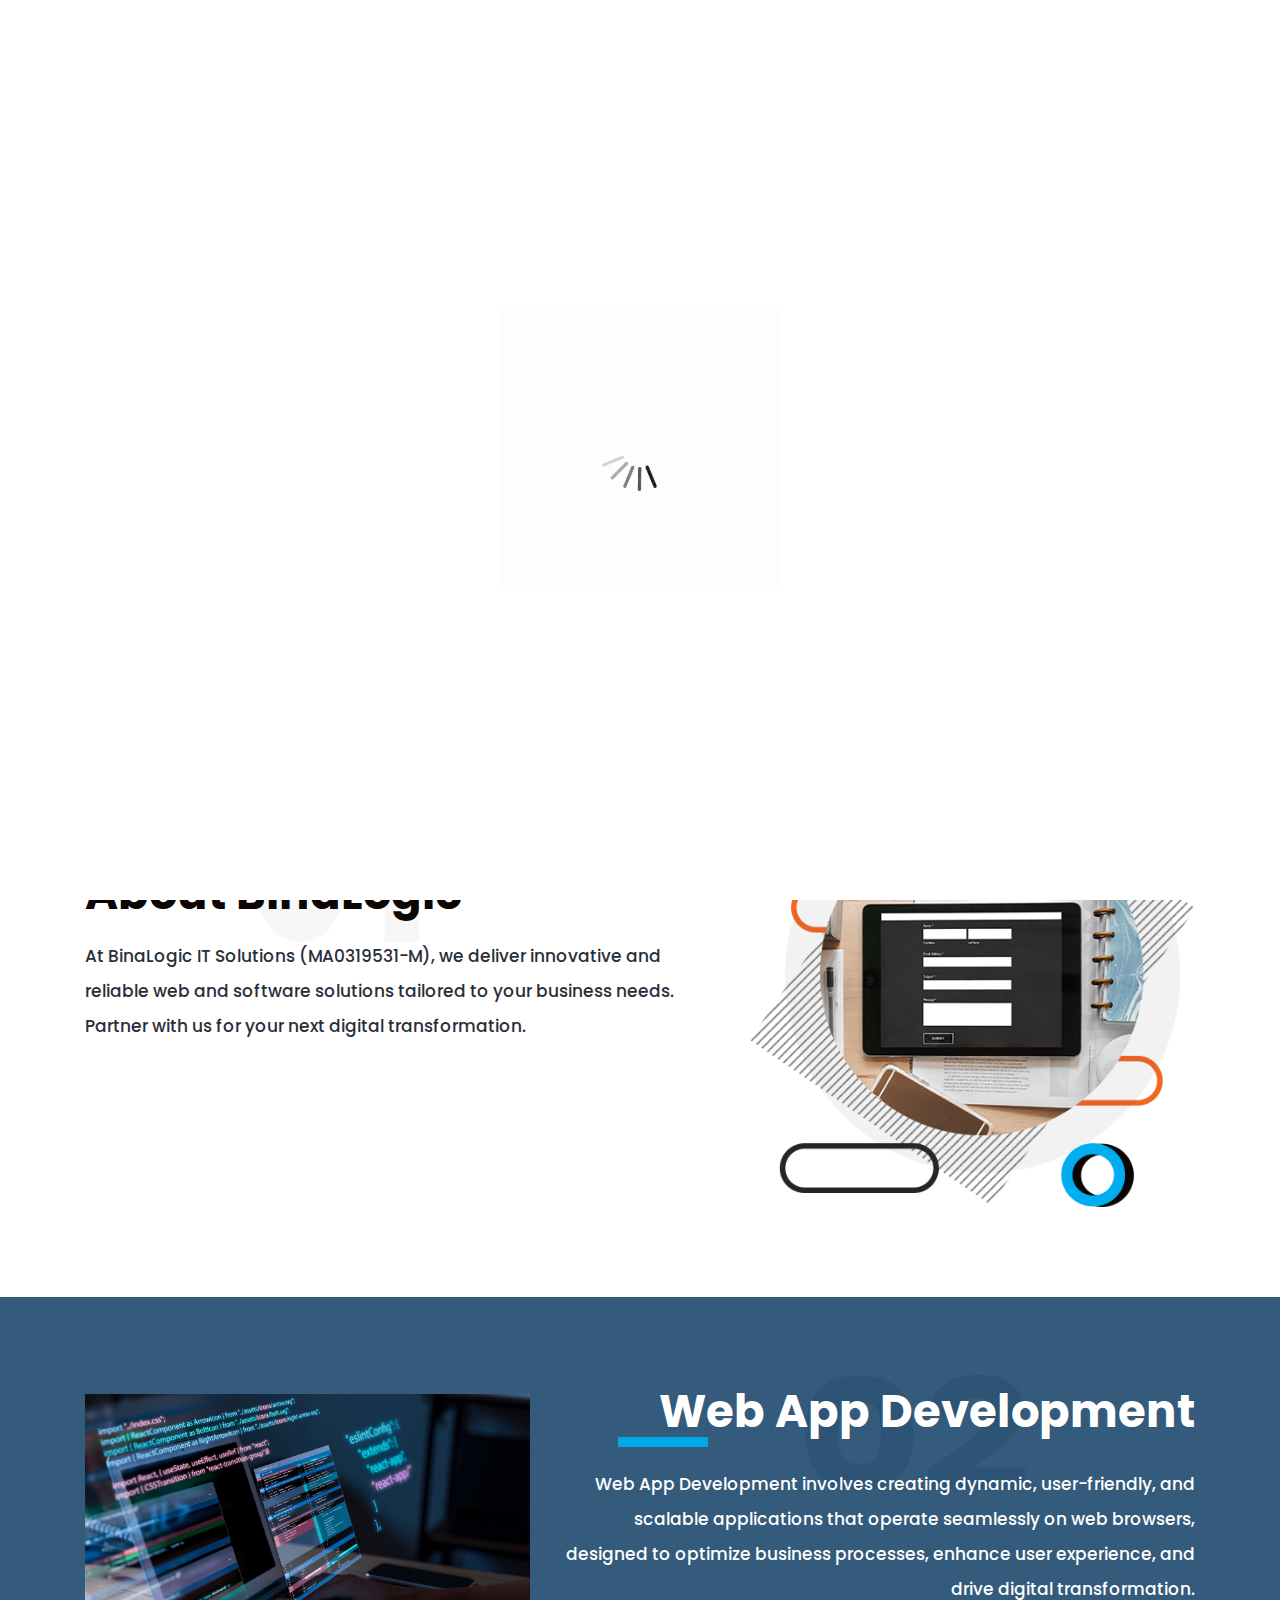
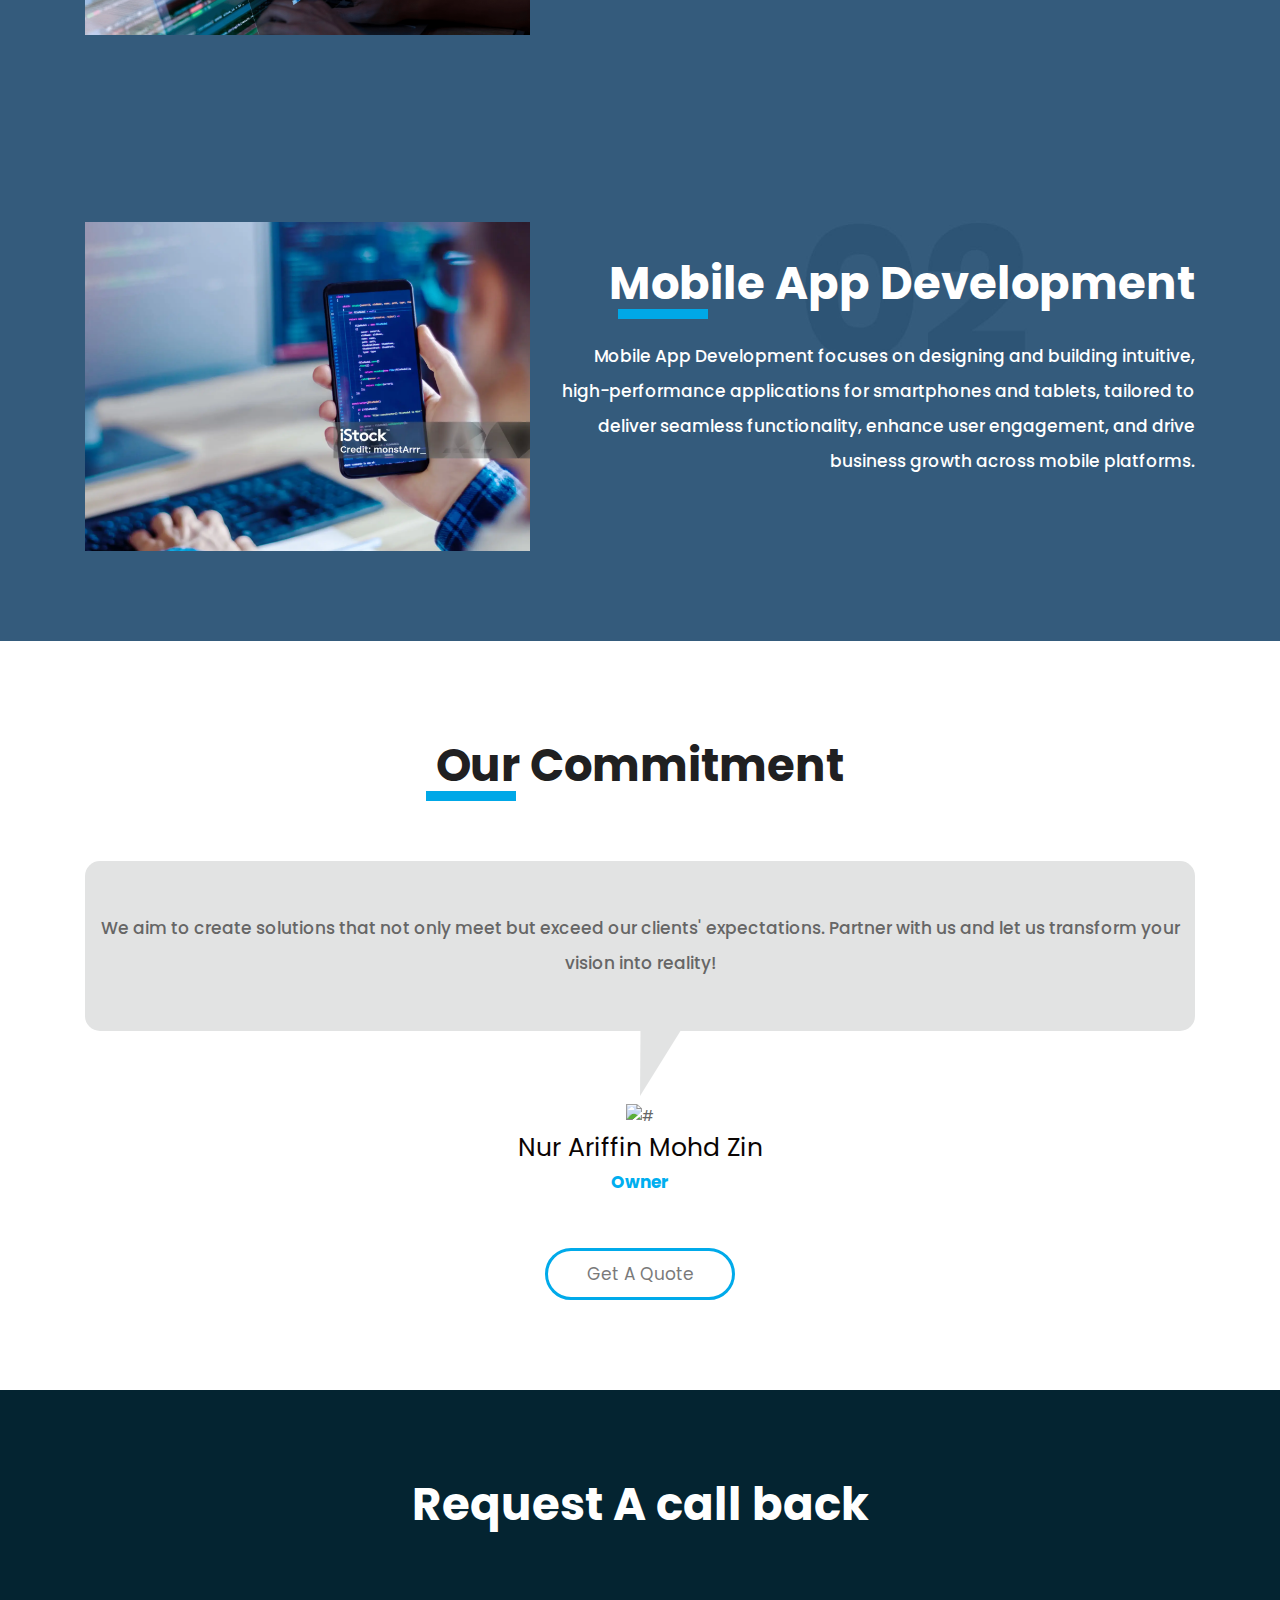
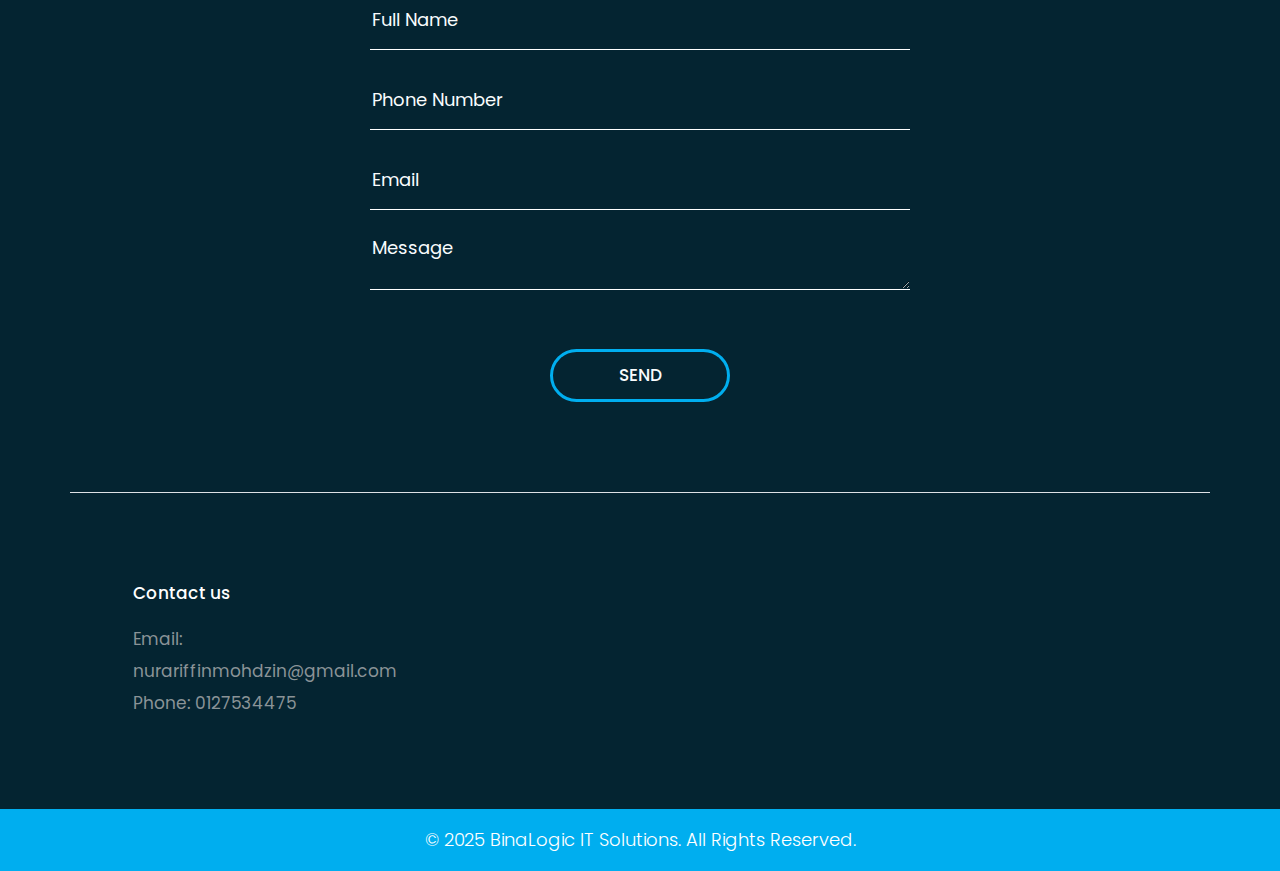
==== index.html @ 2bf47d78 "fourth commit" ====
<!DOCTYPE html>
<html lang="en">
   <head>
      <!-- basic -->
      <meta charset="utf-8">
      <meta http-equiv="X-UA-Compatible" content="IE=edge">
      <!-- mobile metas -->
      <meta name="viewport" content="width=device-width, initial-scale=1">
      <meta name="viewport" content="initial-scale=1, maximum-scale=1">
      <!-- site metas -->
      <title>BinaLogic IT Solutions</title>
      <meta name="keywords" content="">
      <meta name="description" content="">
      <meta name="author" content="">
      <!-- bootstrap css -->
      <link rel="stylesheet" href="css/bootstrap.min.css">
      <!-- style css -->
      <link rel="stylesheet" href="css/style.css">
      <!-- Responsive-->
      <link rel="stylesheet" href="css/responsive.css">
      <!-- fevicon -->
      <link rel="icon" href="images/fevicon.png" type="image/gif" />
      <!-- Scrollbar Custom CSS -->
      <link rel="stylesheet" href="css/jquery.mCustomScrollbar.min.css">
      <!-- Tweaks for older IEs-->
      <link rel="stylesheet" href="https://netdna.bootstrapcdn.com/font-awesome/4.0.3/css/font-awesome.css">
      <link rel="stylesheet" href="https://cdnjs.cloudflare.com/ajax/libs/fancybox/2.1.5/jquery.fancybox.min.css" media="screen">
      <!--[if lt IE 9]>
      <script src="https://oss.maxcdn.com/html5shiv/3.7.3/html5shiv.min.js"></script>
      <script src="https://oss.maxcdn.com/respond/1.4.2/respond.min.js"></script><![endif]-->
   </head>
   <!-- body -->
   <body class="main-layout">
      <!-- loader  -->
      <div class="loader_bg">
         <div class="loader"><img src="images/loading.gif" alt="#" /></div>
      </div>
      <!-- end loader -->
      <!-- header -->
      <header>
         <!-- header inner -->
         <div class="header">
            <div class="container-fluid">
               <div class="row">
                  <div class="col-xl-3 col-lg-3 col-md-3 col-sm-3 col logo_section">
                     <div class="full">
                        <div class="center-desk">
                           <div class="logo">
                              <a href="index.html"><img src="images/binalogic1.png" alt="#" width="80"/></a>
                           </div>
                        </div>
                     </div>
                  </div>
                  <div class="col-xl-9 col-lg-9 col-md-9 col-sm-9">
                     <div class="header_information">
                        <nav class="navigation navbar navbar-expand-md navbar-dark ">
                           <button class="navbar-toggler" type="button" data-toggle="collapse" data-target="#navbarsExample04" aria-controls="navbarsExample04" aria-expanded="false" aria-label="Toggle navigation">
                           <span class="navbar-toggler-icon"></span>
                           </button>
                           <div class="collapse navbar-collapse" id="navbarsExample04">
                              <ul class="navbar-nav mr-auto">
                                 <li class="nav-item active">
                                    <a class="nav-link" href="about.html"> About Us  </a>
                                 </li> 
                                 <li class="nav-item">
                                    <a class="nav-link" href="clients.html">Our Clients</a>
                                 </li>
                                 <li class="nav-item">
                                    <a class="nav-link" href="ourwork.html">Our Work</a>
                                 </li>
                                 <li class="nav-item">
                                    <a class="nav-link" href="contact.html">Contact Us</a>
                                 </li>
                              </ul>
                              <div class="sign_btn"><a href="#">Get A Quote</a></div>
                           </div>
                        </nav>
                     </div>
                  </div>
               </div>
            </div>
         </div>
      </header>
      <!-- end header inner -->
      <!-- end header -->
      <!-- banner -->
      <div id="myCarousel" class="carousel slide banner_main" data-ride="carousel">
         <ol class="carousel-indicators">
            <li data-target="#myCarousel" data-slide-to="0" class="active"></li>
            <li data-target="#myCarousel" data-slide-to="1"></li>
            <!-- <li data-target="#myCarousel" data-slide-to="2"></li>
            <li data-target="#myCarousel" data-slide-to="3"></li>
            <li data-target="#myCarousel" data-slide-to="4"></li> -->
         </ol>
         <div class="carousel-inner">
            <div class="carousel-item active">
               <img class="first-slide" src="images/banner.jpg" alt="First slide">
               <div class="container">
                  <div class="carousel-caption relative">
                     <h1> <span>We Provide</span> Web App Services</h1>
                     <a href="#contact">Contact Us</a>
                  </div>
               </div>
            </div>
            <div class="carousel-item">
               <img class="second-slide" src="images/banner.jpg" alt="Second slide">
               <div class="container">
                  <div class="carousel-caption relative">
                     <h1> <span>We Provide</span> Mobile App Services</h1>
                     <a href="#contact">Contact Us</a>
                  </div>
               </div>
            </div>
            <div class="carousel-item">
               <img class="third-slide" src="images/banner.jpg" alt="Third slide">
               <div class="container">
                  <div class="carousel-caption relative">
                     <h1> <span>We Provide</span> Web Services</h1>
                     <a href="#contact">Contact Us</a>
                  </div>
               </div>
            </div>
         </div>
         <a class="carousel-control-prev" href="#myCarousel" role="button" data-slide="prev">
         <span class="carousel-control-prev-icon" aria-hidden="true"></span>
         <span class="sr-only">Previous</span>
         </a>
         <a class="carousel-control-next" href="#myCarousel" role="button" data-slide="next">
         <span class="carousel-control-next-icon" aria-hidden="true"></span>
         <span class="sr-only">Next</span>
         </a>
      </div>
      <!-- end banner -->
      <!-- about -->
      <div id="about"  class="about">
         <div class="container">
            <div class="row d_flex">
               <div class="col-md-7">
                  <div class="titlepage">
                     <h2>About BinaLogic</h2>
                  <p>At BinaLogic IT Solutions (MA0319531-M), we deliver innovative and reliable web and software solutions tailored to your business needs. Partner with us for your next digital transformation.</p>
                  </div>
               </div>
               <div class="col-md-5">
                  <div class="about_img">
                     <figure><img src="images/about_img.png" alt="#"/></figure>
                  </div>
               </div>
            </div>
         </div>
      </div>
      <!-- end about -->
      <!-- web -->
      <div id="mobile"  class="mobile">
         <div class="container">
            <div class="row d_flex">
               <div class="col-md-5">
                  <div class="mobile_img">
                     <figure><img src="images/web_development.png" width="10px" alt="#"/></figure>
                  </div>
               </div>
               <div class="col-md-7">
                  <div class="titlepage">
                     <h2>Web App Development</h2>
                     <span></span>
                     <p>Web App Development involves creating dynamic, user-friendly, and scalable applications that operate seamlessly on web browsers, designed to optimize business processes, enhance user experience, and drive digital transformation.</p>
                     <!-- <a class="read_more">Read More <i class="fa fa-arrow-right" aria-hidden="true"></i></a> -->
                  </div>
               </div>
            </div>
         </div>
      </div>
      <!-- end web -->
      <!-- mobile -->
      <div id="mobile"  class="mobile">
         <div class="container">
            <div class="row d_flex">
               <div class="col-md-5">
                  <div class="mobile_img">
                     <figure><img src="images/mobile_development.png" width="10px" alt="#"/></figure>
                  </div>
               </div>
               <div class="col-md-7">
                  <div class="titlepage">
                     <h2>Mobile App Development</h2>
                     <span></span>
                     <p>Mobile App Development focuses on designing and building intuitive, high-performance applications for smartphones and tablets, tailored to deliver seamless functionality, enhance user engagement, and drive business growth across mobile platforms.</p>
                     <!-- <a class="read_more">Read More <i class="fa fa-arrow-right" aria-hidden="true"></i></a> -->
                  </div>
               </div>
            </div>
         </div>
      </div>
      <!-- end mobile -->
      <!-- clients -->
      <div class="clients">
         <div class="container">
            <div class="row">
               <div class="col-md-6 offset-md-3">
                  <div class="titlepage">
                     <h2>Our Commitment</h2>
                     <span></span>
                  </div>
               </div>
            </div>
            <div class="row">
               <div class="col-md-12">
                  <div class="clients_box">
                     <p>We aim to create solutions that not only meet but exceed our clients' expectations. Partner with us and let us transform your vision into reality!</p>
                  </div>
                  <div class="jonu">
                     <img src="images/me.JPG" width="80" alt="#"/>
                     <h3>Nur Ariffin Mohd Zin</h3>
                     <strong>Owner</strong>
                     <a class="read_more" href="#">Get A Quote</a>
                  </div>
               </div>
            </div>
         </div>
      </div>
      <!-- end clients -->
      <!--  contact -->
      <div id="contact" class="contact">
         <div class="container">
            <div class="row">
               <div class="col-md-12">
                  <div class="titlepage">
                     <h2>Request A call back</h2>
                  </div>
               </div>
               <div class="col-md-6 offset-md-3">
                  <form id="request" class="main_form">
                     <div class="row">
                        <div class="col-md-12 ">
                           <input class="contactus" placeholder="Full Name" type="type" name="Full Name"> 
                        </div>
                        <div class="col-md-12">
                           <input class="contactus" placeholder="Phone Number" type="type" name="Phone Number"> 
                        </div>
                        <div class="col-md-12">
                           <input class="contactus" placeholder="Email" type="type" name="Email">                          
                        </div>
                        <div class="col-md-12">
                           <textarea class="contactus" placeholder="Message" type="type" Message="Name">Message </textarea>
                        </div>
                        <div class="col-sm-12">
                           <button class="send_btn" type="button" onclick="submitForm()">Send</button>
                        </div>
                     </div>
                  </form>
               </div>
            </div>
         </div>
      </div>
      <!-- end contact -->
      <!--  footer -->
      <footer>
         <div class="footer">
            <div class="container">
               <div class="row border-top">
                  <!-- <div class="col-md-6 padding_bottom1   ">
                     <h3>Subscribe Now</h3>
                     <form class="footer_form">
                        <input class="enter" placeholder="Enter your email" type="type" name="Enter your email">
                        <button class="submit">submit</button>
                     </form>
                  </div> -->
                  <div class="col-md-6">
                     <div class="row">
                        <!-- <div class="col-md-5 offset-md-1 padding_bottom1">
                           <h3>Links</h3>
                           <ul class="cont">
                              <li>Lorem ipsum dolor sit amet, consectetur adipiscing elit, sed do </li>
                           </ul>
                        </div> -->
                        <div class="col-md-5 offset-md-1">
                           <h3>Contact us</h3>
                           <ul class="cont">
                              <li>Email: nurariffinmohdzin@gmail.com</li>
                              <li>Phone: 0127534475</li>
                           </ul>
                        </div>
                     </div>
                  </div>
               </div>
            </div>
            <div class="copyright">
               <div class="container">
                  <div class="row">
                     <div class="col-md-12">
                        <p>© 2025 BinaLogic IT Solutions. All Rights Reserved.</p>
                     </div>
                  </div>
               </div>
            </div>
         </div>
      </footer>
      <!-- end footer -->
      <!-- Javascript files-->
      <script src="js/jquery.min.js"></script>
      <script src="js/popper.min.js"></script>
      <script src="js/bootstrap.bundle.min.js"></script>
      <script src="js/jquery-3.0.0.min.js"></script>
    
      <!-- sidebar -->
      <script src="js/jquery.mCustomScrollbar.concat.min.js"></script>
      <script src="js/custom.js"></script>
      <script src="https:cdnjs.cloudflare.com/ajax/libs/fancybox/2.1.5/jquery.fancybox.min.js"></script>

      <script>
         function submitForm() {
            alert("Thank you for your message! We will get back to you shortly.");
         }
      </script>
   </body>
</html>
---- css/style.css ----
/*--------------------------------------------------------------------- File Name: responsive.css ---------------------------------------------------------------------*/


/*--------------------------------------------------------------------- File Name: style.css ---------------------------------------------------------------------*/


/*--------------------------------------------------------------------- import Fonts ---------------------------------------------------------------------*/

@import url('https://fonts.googleapis.com/css?family=Rajdhani:300,400,500,600,700');
@import url('https://fonts.googleapis.com/css?family=Poppins:100,100i,200,200i,300,300i,400,400i,500,500i,600,600i,700,700i,800,800i,900,900i');
@import url('https://fonts.googleapis.com/css?family=Raleway:100,400,600,700,900&display=swap');

/*****---------------------------------------- 1) font-family: 'Rajdhani', sans-serif;
 2) font-family: 'Poppins', sans-serif;
 ----------------------------------------*****/


/*--------------------------------------------------------------------- import Files ---------------------------------------------------------------------*/

@import url(animate.min.css);
@import url(normalize.css);
@import url(icomoon.css);
@import url(font-awesome.min.css);
@import url(meanmenu.css);
@import url(owl.carousel.min.css);
@import url(swiper.min.css);
@import url(slick.css);
@import url(jquery.fancybox.min.css);
@import url(jquery-ui.css);
@import url(nice-select.css);

/*--------------------------------------------------------------------- skeleton ---------------------------------------------------------------------*/

* {
     box-sizing: border-box !important;
}

html {
     scroll-behavior: smooth;
}

body {
     color: #666666;
     font-size: 14px;
     font-family: 'Poppins', sans-serif;
     line-height: 1.80857;
     font-weight: normal;
}

a {
     color: #1f1f1f;
     text-decoration: none !important;
     outline: none !important;
     -webkit-transition: all .3s ease-in-out;
     -moz-transition: all .3s ease-in-out;
     -ms-transition: all .3s ease-in-out;
     -o-transition: all .3s ease-in-out;
     transition: all .3s ease-in-out;
}

h1,
h2,
h3,
h4,
h5,
h6 {
     letter-spacing: 0;
     font-weight: normal;
     position: relative;
     padding: 0 0 10px 0;
     font-weight: normal;
     line-height: normal;
     color: #111111;
     margin: 0
}

h1 {
     font-size: 24px;
}

h2 {
     font-size: 22px;
}

h3 {
     font-size: 18px;
}

h4 {
     font-size: 16px
}

h5 {
     font-size: 14px
}

h6 {
     font-size: 13px
}

*,
*::after,
*::before {
     -webkit-box-sizing: border-box;
     -moz-box-sizing: border-box;
     box-sizing: border-box;
}

h1 a,
h2 a,
h3 a,
h4 a,
h5 a,
h6 a {
     color: #212121;
     text-decoration: none!important;
     opacity: 1
}

button:focus {
     outline: none;
}

ul,
li,
ol {
     margin: 0px;
     padding: 0px;
     list-style: none;
}

p {
     margin: 0px;
     font-weight: 500;
     font-size: 15px;
     line-height: 24px;
}

a {
     color: #222222;
     text-decoration: none;
     outline: none !important;
}

a,
.btn {
     text-decoration: none !important;
     outline: none !important;
     -webkit-transition: all .3s ease-in-out;
     -moz-transition: all .3s ease-in-out;
     -ms-transition: all .3s ease-in-out;
     -o-transition: all .3s ease-in-out;
     transition: all .3s ease-in-out;
}

img {
     max-width: 100%;
     height: auto;
}

 :focus {
     outline: 0;
}

.btn-custom {
     margin-top: 20px;
     background-color: transparent !important;
     border: 2px solid #ddd;
     padding: 12px 40px;
     font-size: 16px;
}

.lead {
     font-size: 18px;
     line-height: 30px;
     color: #767676;
     margin: 0;
     padding: 0;
}

.form-control:focus {
     border-color: #ffffff !important;
     box-shadow: 0 0 0 .2rem rgba(255, 255, 255, .25);
}

.navbar-form input {
     border: none !important;
}

.badge {
     font-weight: 500;
}

blockquote {
     margin: 20px 0 20px;
     padding: 30px;
}

button {
     border: 0;
     margin: 0;
     padding: 0;
     cursor: pointer;
}

.full {
     float: left;
     width: 100%;
}

.layout_padding {
     padding-top: 90px;
     padding-bottom: 90px;
}

.layout_padding_2 {
     padding-top: 75px;
     padding-bottom: 75px;
}

.light_silver {
     background: #f9f9f9;
}

.theme_bg {
     background: #38c8a8;
}

.margin_top_30 {
     margin-top: 30px !important;
}

.full {
     width: 100%;
     float: left;
     margin: 0;
     padding: 0;
}


/**-- heading section --**/


/*---------------------------- preloader area ----------------------------*/

.loader_bg {
     position: fixed;
     z-index: 9999999;
     background: #fff;
     width: 100%;
     height: 100%;
}

.loader {
     height: 100%;
     width: 100%;
     position: absolute;
     left: 0;
     top: 0;
     display: flex;
     justify-content: center;
     align-items: center;
}

.loader img {
     width: 280px;
}


/*-- navigation--*/

.navigation.navbar {
     float: right;
     padding: 27px;
}

.navigation.navbar-dark .navbar-nav .nav-link {
     padding: 0px 20px;
     color: #fff;
     font-size: 16px;
     line-height: 20px;
     text-transform: uppercase;
}

.navigation.navbar-dark .navbar-nav .nav-link:focus,
.navigation.navbar-dark .navbar-nav .nav-link:hover {
     color: #000;
}

.navigation.navbar-dark .navbar-nav .active>.nav-link,
.navigation.navbar-dark .navbar-nav .nav-link.active,
.navigation.navbar-dark .navbar-nav .nav-link.show,
.navigation.navbar-dark .navbar-nav .show>.nav-link {
     color: #000;
}

.navbar-expand-md .navbar-nav {
     padding-right: 10px;
}

.header_information {
     background-color: #00aeef;
     padding: 0 0;
     padding-top: 0px;
     padding-top: 0px;
     margin-top: 0;
     margin-right: 0;
     margin-bottom: 0;
     position: absolute;
     width: 100%;
     height: 98px;
     margin-top: -20px;
     right: 0;
}

.header_information::before {
     width: 84px;
     height: 98px;
     background: url(../images/top_arrow1.png);
     background-repeat: repeat;
     display: block;
     content: "";
     position: absolute;
     top: 0;
     left: 0px;
     background-repeat: no-repeat;
}

.sign_btn {
     padding-left: 50px;
}

.sign_btn a {
     background-color: #fff;
     display: inline-block;
     padding: 7px 35px;
     border-radius: 20px;
     color: #292e39;
     font-size: 17px;
}

.sign_btn a:hover {
     color: #fff;
     background: #000;
}


/*-- header area --*/


/*--------------------------------------------------------------------- top banner area ---------------------------------------------------------------------*/


/*--------------------------------------------------------------------- layout new css ---------------------------------------------------------------------*/

.header {
     width: 100%;
     background: #fff;
     padding: 20px 0px;
}

.logo a {
     font-size: 40px;
     font-weight: bold;
     text-transform: uppercase;
     color: #fff;
     line-height: 40px;
}


/** banner section **/

.relative {
     position: absolute;
     top: 56%;
     transform: translateY(-44%);
     padding: 0;
     bottom: auto;
}

.banner_main {
     position: relative;
}

.carousel-indicators .active {
     background: #00aeef;
}

.carousel-indicators li {
     width: 20px;
     height: 20px;
     background: #fafcfd;
     border-radius: 20px;
}

.carousel-control-next-icon,
.carousel-control-prev-icon {
     display: none;
}

.carousel-indicators {
     bottom: 50px;
}

.carousel-item img {
     width: 100%;
}

.carousel-caption h1 {
     color: #08091e;
     font-size: 65px;
     line-height: 80px;
     padding-bottom: 35px;
     font-weight: bold;
}

.carousel-caption span {
     color: #6dbcf1;
     font-size: 50px;
     line-height: 50px;
     font-weight: 500;
     padding-bottom: 20px;
}

.carousel-caption a {
     font-size: 17px;
     background-color: #00aeef;
     color: #fff;
     font-weight: 500;
     padding: 13px 0px;
     width: 100%;
     max-width: 190px;
     text-align: center;
     display: inline-block;
     transition: ease-in all 0.5s;
     margin-top: 50px;
     border-radius: 30px;
}

.carousel-caption a:hover {
     background-color: #000;
     color: #fff;
     transition: ease-in all 0.5s;
}


/** banner section **/

.titlepage {
     text-align: center;
     padding-bottom: 60px;
}

.titlepage h2 {
     font-size: 45px;
     color: #0b0503;
     line-height: 50px;
     font-weight: bold;
     padding: 0;
}

.titlepage span {
     background: #00a8e7;
     display: block;
     height: 10px;
     width: 90px;
}

.d_flex {
     display: flex;
     align-items: center;
     flex-wrap: wrap;
}

.read_more {
     font-size: 17px;
     background-color: transparent;
     color: #7a7a7a;
     padding: 8px 0px;
     width: 100%;
     max-width: 190px;
     text-align: center;
     display: inline-block;
     border-radius: 30px;
     border: #00aaea solid 3px;
     transition: ease-in all 0.5s;
}

.read_more i {
     padding-left: 10px;
}

.read_more:hover {
     background: #00aaea;
     color: #fff !important;
     transition: ease-in all 0.5s;
}


/** about section **/

.about {
     background: url(../images/ab_bg.png);
     background-repeat: no-repeat;
     background-size: 100% 100%;
     padding: 90px 0;
}

.about .titlepage {
     text-align: left;
     padding: 0;
}

.about .titlepage p {
     color: #292e39;
     font-size: 17px;
     line-height: 35px;
     font-weight: 500;
     padding: 20px 0px 35px 0px;
}

.about_img figure {
     margin: 0;
}

.about_img figure img {
     width: 100%;
}


/** end about section **/


/** mobile section **/

.mobile {
     background: url(../images/mo_bg.jpg);
     background-repeat: no-repeat;
     background-size: 100% 100%;
     padding: 90px 0;
}

.mobile .titlepage {
     text-align: right;
     padding: 0;
}

.mobile .titlepage h2 {
     color: #fff;
}

.mobile .titlepage span {
     margin-left: 58px;
}

.mobile .titlepage p {
     color: #fff;
     font-size: 17px;
     line-height: 35px;
     font-weight: 500;
     padding: 20px 0px 35px 0px;
}

.mobile_img figure {
     margin: 0;
}

.mobile_img figure img {
     width: 100%;
}

.mobile .titlepage .read_more {
     border: #fff solid 3px;
     color: #fff;
}


/** mobile section **/


/** clients section **/

.clients {
     margin-top: 40px;
     padding-top: 60px;
}

.clients .titlepage h2 {
     color: #202021;
}

.clients .titlepage span {
     margin-left: 56px;
}

.clients_box {
     text-align: center;
     background: #e2e3e3;
     padding: 50px 15px;
     border-radius: 15px;
     position: relative;
}

.clients_box p {
     font-size: 17px;
     line-height: 35px;
}

.clients_box::after {
     position: absolute;
     content: "";
     width: 42px;
     height: 67px;
     bottom: -65px;
     background: url(../images/cli_cross.png);
     background-repeat: no-repeat;
}

.jonu {
     padding-top: 72px;
     text-align: center;
}

.jonu h3 {
     padding: 0px 0px 0px 0px;
     color: #0b0503;
     font-size: 25px;
}

.jonu strong {
     display: block;
     color: #00aeef;
     font-size: 17px;
     padding-bottom: 50px;
}


/** end clients section **/


/** contact section **/

.contact {
     background: #042431;
     margin-top: 90px;
     padding: 90px 0;
}

.contact .titlepage h2 {
     color: #fff;
}

.main_form .contactus {
     border: inherit;
     margin-bottom: 20px;
     width: 100%;
     height: 60px;
     background: transparent;
     color: #f9fcfd;
     font-size: 18px;
     font-weight: normal;
     border-bottom: #fff solid 1px;
}

.main_form .send_btn {
     font-size: 17px;
     transition: ease-in all 0.5s;
     background-color: transparent;
     text-transform: uppercase;
     font-weight: 500;
     border: #00aeef solid 3px;
     color: #f9fcfd;
     padding: 8px 0px;
     margin: 0 auto;
     max-width: 180px;
     width: 100%;
     display: block;
     border-radius: 30px;
     margin-top: 30px;
}

.main_form .send_btn:hover {
     background-color: #00aeef;
     transition: ease-in all 0.5s;
     color: #fff;
}

#request *::placeholder {
     color: #f9fcfd;
     opacity: 1;
}


/** end contact section **/


/** footer **/

.footer {
     background: #042431;
     text-align: center;
}

.border-top {
     border-top: #fff solid 1px;
     padding-top: 90px;
}

.footer h3 {
     color: #fff;
     font-weight: 500;
     font-size: 17px;
     line-height: 20px;
     text-align: left;
     padding-bottom: 20px;
}

.footer_form {
     display: flex;
     border-bottom: #4d636c solid 1px;
     align-items: center;
     justify-content: center;
}

.enter {
     border: inherit;
     width: 71%;
     background: transparent;
     color: #4d636c;
     font-size: 18px;
     font-weight: normal;
     border-bottom: initial;
}

.submit {
     font-size: 17px;
     transition: ease-in all 0.5s;
     background-color: transparent;
     text-transform: uppercase;
     font-weight: 500;
     border: #00aeef solid 3px;
     color: #4d636c;
     padding: 5px 0px;
     margin-bottom: 5px;
     max-width: 150px;
     width: 100%;
     display: block;
     border-radius: 30px;
}

.submit:hover {
     background-color: #00aeef;
     transition: ease-in all 0.5s;
     color: #fff;
}

ul.cont li {
     color: #8a9397;
     font-size: 17px;
     line-height: 32px;
     text-align: left;
}

.copyright {
     margin-top: 90px;
     padding: 20px 0px;
     background-color: #00aeef;
}

.copyright p {
     color: #fff;
     font-size: 18px;
     font-weight: 300;
     line-height: 22px;
     text-align: center;
}

.copyright a {
     color: #fff;
}

.copyright a:hover {
     color: #000;
}


/** end footer **/


/** inner page css **/

.margin_to90 .footer {
     margin-top: 90px;
}

.ourwork {
     margin: 90px 0 60px 0;
}

.our_box {
     margin-bottom: 30px;
}

.our_box figure {
     margin: 0;
}

.our_box figure img {
     width: 100%;
}
---- css/responsive.css ----
/*--------------------------------------------------------------------- File Name: responsive.css ---------------------------------------------------------------------*/


/*------------------------------------------------------------------- 991px x 768px ---------------------------------------------------------------------*/

@media (min-width: 1200px) and (max-width: 1342px) {
    .carousel-caption span {
        font-size: 43px;
    }
}

@media (min-width: 992px) and (max-width: 1199px) {
    .navigation.navbar-dark .navbar-nav .nav-link {
        padding: 0px 16px;
        font-size: 14px;
    }
    .titlepage h2 {
        font-size: 37px;
    }
    .carousel-caption h1 {
        font-size: 49px;
        padding-bottom: 0px;
    }
    .carousel-caption span {
        font-size: 38px;
    }
    .carousel-caption a {
        margin-top: 30px;
    }
    .sign_btn {
        padding-left: 15px;
    }
    .sign_btn a {
        padding: 7px 27px;
    }
}

@media (min-width: 768px) and (max-width: 991px) {
    .navigation.navbar-dark .navbar-nav .nav-link {
        padding: 8px 15px;
        font-size: 14px;
    }
    .navigation.navbar {
        padding: 27px 16px 27px 0;
    }
    .sign_btn {
        display: none;
    }
    .carousel-caption h1 {
        font-size: 35px;
        padding-bottom: 0px;
    }
    .carousel-caption span {
        font-size: 30px;
    }
    .carousel-caption a {
        padding: 9px 0px;
        margin-top: 0px;
        max-width: 174px;
    }
    .relative {
        top: 52%;
        transform: translateY(-47%);
    }
    .titlepage h2 {
        font-size: 29px;
    }
    .mobile .titlepage span {
        margin-left: 19px;
    }
    .clients .titlepage span {
        margin-left: 28px;
    }
}

@media (min-width: 576px) and (max-width: 767px) {
    .mean-container .mean-bar {
        margin-top: 0px;
    }
    .carousel-caption h1 {
        font-size: 30px;
        padding-bottom: 0px;
    }
    .carousel-caption span {
        font-size: 25px;
    }
    .carousel-item img {
        height: 400px;
    }
    .carousel-caption a {
        margin-top: 20px;
    }
    .titlepage h2 {
        font-size: 35px;
    }
    .padding_bottom1 {
        padding-bottom: 30px;
    }
    .mobile_img {
        padding-bottom: 30px;
    }
    .clients .titlepage span {
        margin-left: 92px;
    }
    .sign_btn {
        display: none;
    }
    .navigation.navbar {
        float: right;
        display: inherit !important;
        padding-top: 33px;
        width: 100%;
    }
    .navigation .navbar-collapse {
        background: #00aeefe3;
        padding: 20px;
        margin-top: 49px;
        position: absolute;
        width: 100%;
        margin-right: 20px;
        z-index: 999;
    }
    .navigation.navbar-dark .navbar-nav .nav-link {
        padding: 10px 0;
        color: #fff;
    }
    .navigation.navbar-dark .navbar-toggler {
        border: inherit;
        float: right;
        padding-top: 0px;
    }
    .navigation.navbar-dark .navbar-toggler-icon {
        background: url(../images/menu_icon.png);
        background-repeat: no-repeat;
    }
}

@media (max-width: 575px) {
    .logo {
        text-align: center !important;
        padding-bottom: 40px;
    }
    .carousel-caption h1 {
        font-size: 30px;
        line-height: 41px;
        padding-bottom: 0px;
    }
    .carousel-caption span {
        font-size: 25px;
        line-height: 30px;
    }
    .carousel-item img {
        height: 400px;
    }
    .relative {
        top: 54%;
    }
    .carousel-caption a {
        margin-top: 20px;
    }
    .sign_btn {
        display: none;
    }
    .titlepage h2 {
        font-size: 22px;
        line-height: 32px;
    }
    .about_img {
        padding-top: 30px;
    }
    .mobile_img {
        margin-bottom: 30px;
    }
    .clients .titlepage span {
        margin-left: 41px;
    }
    .mobile .titlepage span {
        margin-left: 7px;
    }
    .padding_bottom1 {
        padding-bottom: 30px;
    }
    .navigation.navbar {
        float: right;
        display: inherit !important;
        padding: 0;
        width: 100%;
        margin-top: 4px;
    }
    .navigation .navbar-collapse {
        background: #00aeefe3;
        padding: 20px;
        margin-top: 37px;
        position: absolute;
        width: 100%;
        margin-right: 20px;
        z-index: 999;
    }
    .navigation.navbar-dark .navbar-nav .nav-link {
        padding: 10px 0;
        color: #fff;
    }
    .navigation.navbar-dark .navbar-toggler {
        float: right;
        margin-right: 2px;
        border: inherit;
    }
    .testimonial_box {
        padding: 0px 19px 40px 20px;
    }
    .navigation.navbar-dark .navbar-toggler-icon {
        background: url(../images/menu_icon.png);
        background-repeat: no-repeat;
    }
}
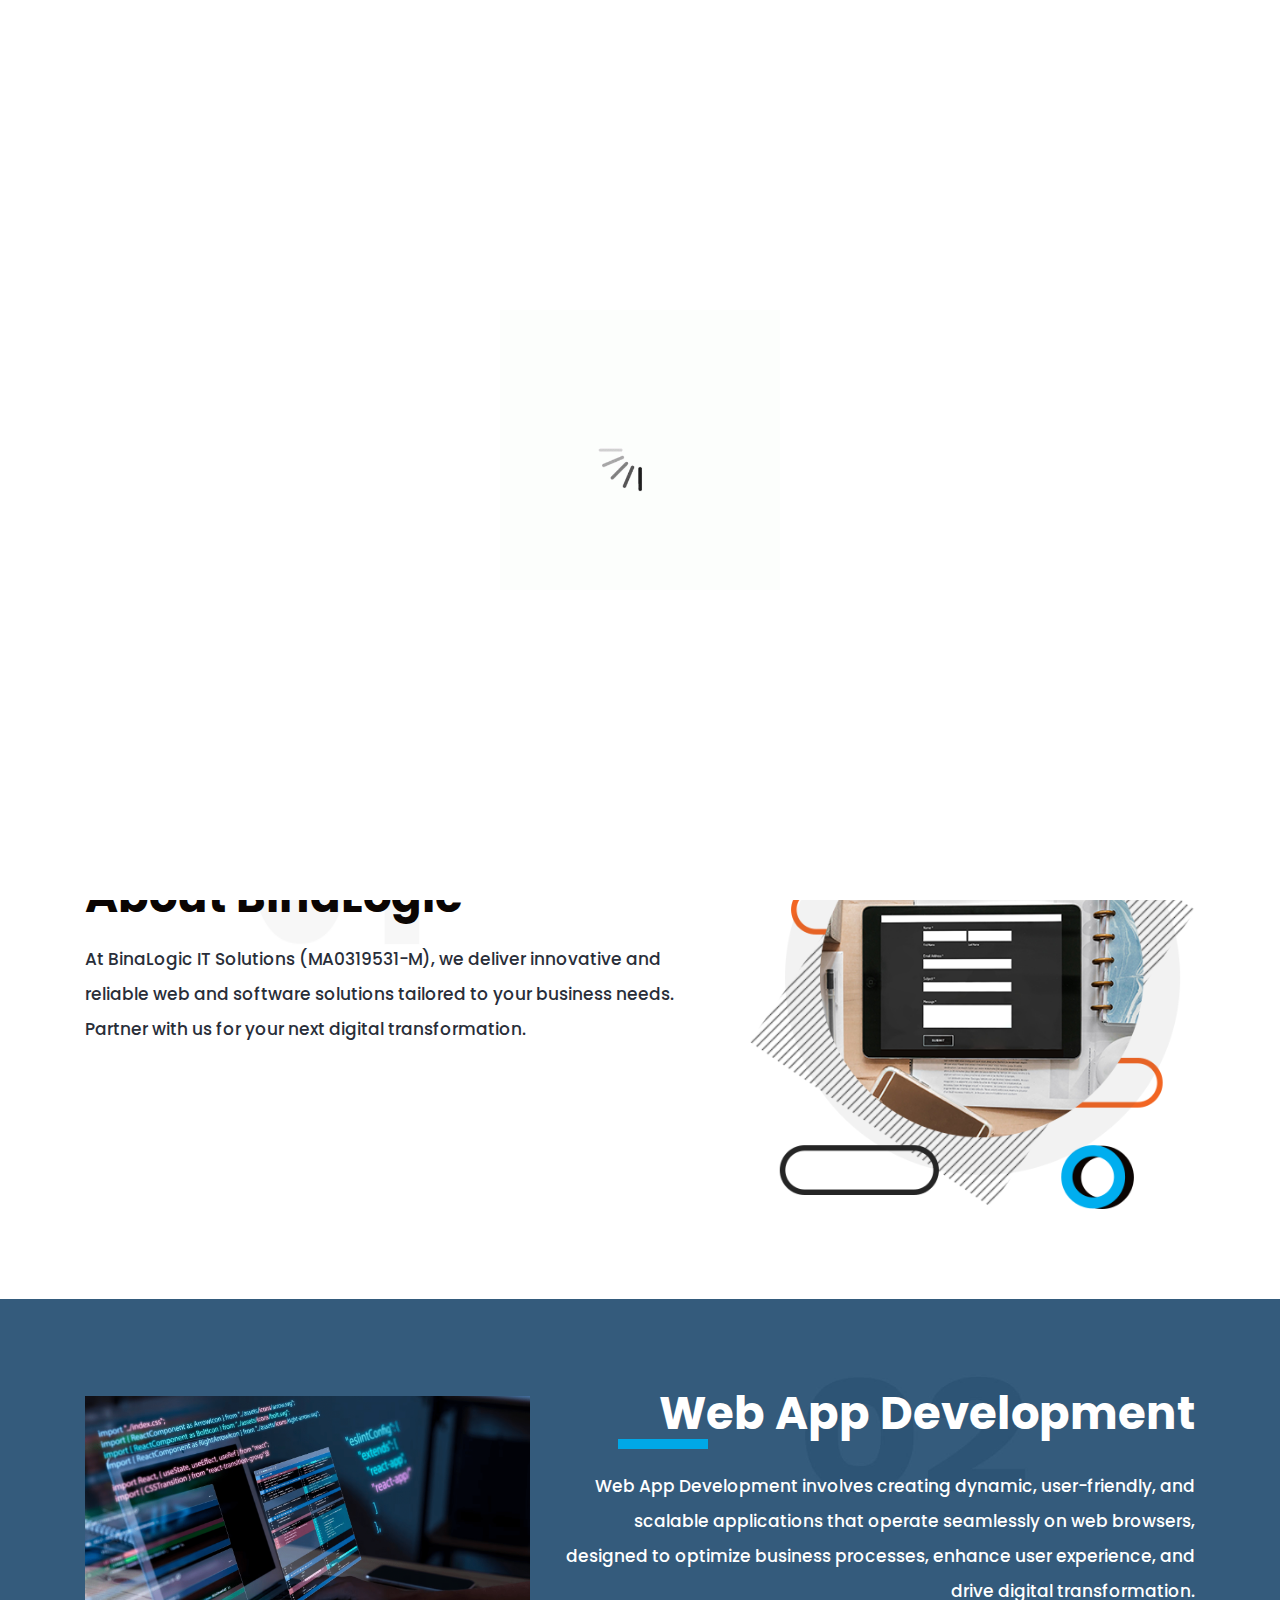
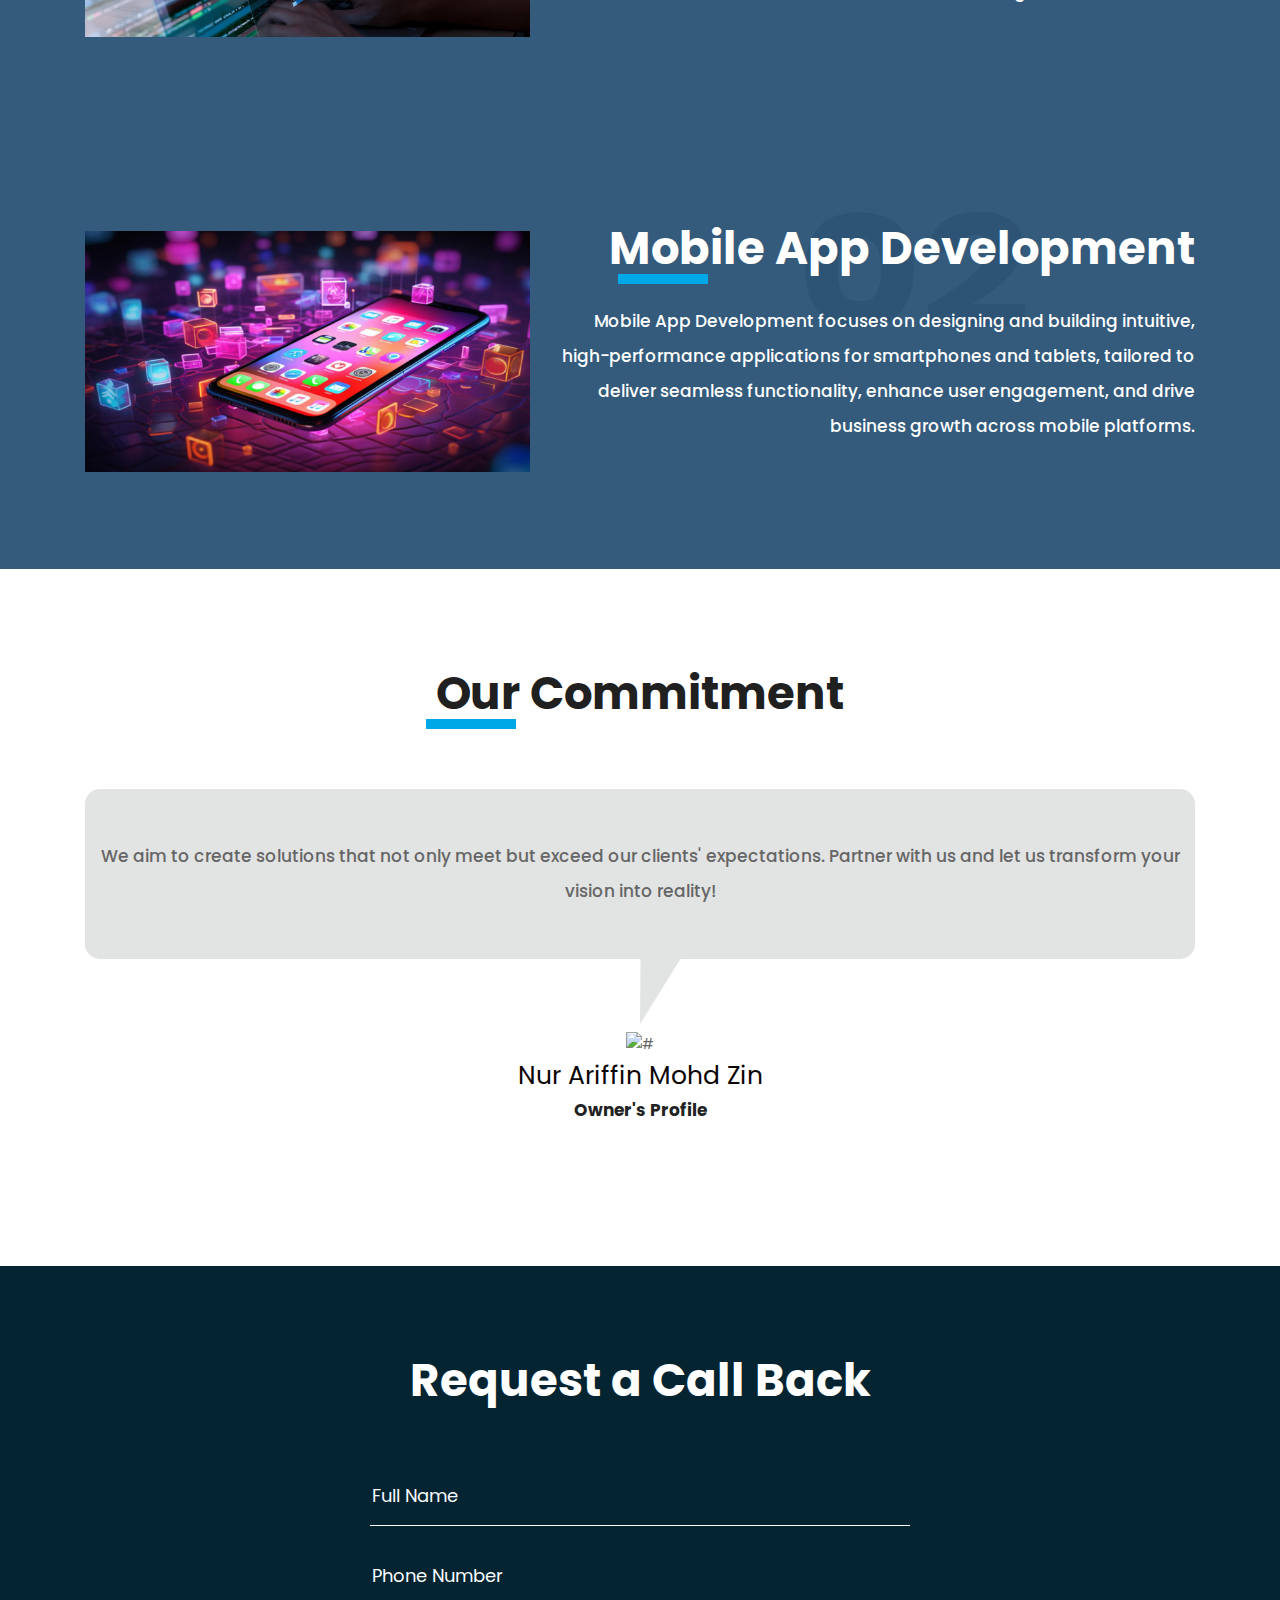
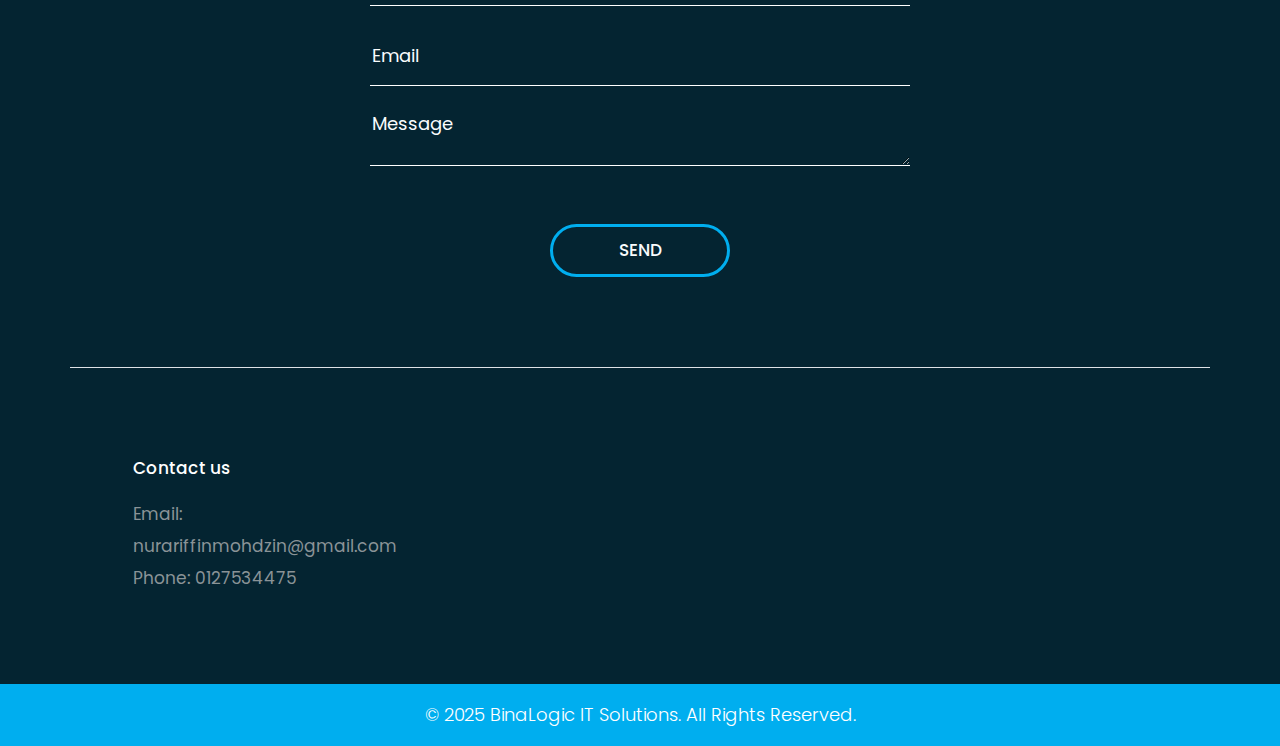
==== commit 03a420bf: "sixth commit" ====
--- a/index.html
+++ b/index.html
@@ -48,7 +48,11 @@
                      <div class="full">
                         <div class="center-desk">
                            <div class="logo">
-                              <a href="index.html"><img src="images/binalogic1.png" alt="#" width="80"/></a>
+                           <!-- <div> -->
+                              <a href="index.html"><img src="images/binalogic4.png" alt="#" /></a>
+                              <!-- <a href="index.html"><img src="images/binalogic4.png" alt="#" height="50px" style="width: auto;"/></a> -->
+                              <!-- <a href="index.html"><img src="images/binalogic4.png" alt="#" width="250px" height="30px" style="object-fit: fill;"/></a> -->
+                              <!-- <a href="index.html"><img src="images/binalogic4.png" alt="#" style="width: 300px; height: 50px;"/></a> -->
                            </div>
                         </div>
                      </div>
@@ -64,17 +68,17 @@
                                  <li class="nav-item active">
                                     <a class="nav-link" href="about.html"> About Us  </a>
                                  </li> 
+                                 <!-- <li class="nav-item">
+                                    <a class="nav-link" href="clients.html">Our Clients</a>
+                                 </li> -->
                                  <li class="nav-item">
-                                    <a class="nav-link" href="clients.html">Our Clients</a>
-                                 </li>
-                                 <li class="nav-item">
-                                    <a class="nav-link" href="ourwork.html">Our Work</a>
+                                    <a class="nav-link" href="ourwork.html">Projects</a>
                                  </li>
                                  <li class="nav-item">
                                     <a class="nav-link" href="contact.html">Contact Us</a>
                                  </li>
                               </ul>
-                              <div class="sign_btn"><a href="#">Get A Quote</a></div>
+                              <!-- <div class="sign_btn"><a href="#">Get A Quote</a></div> -->
                            </div>
                         </nav>
                      </div>
@@ -213,8 +217,8 @@
                   <div class="jonu">
                      <img src="images/me.JPG" width="80" alt="#"/>
                      <h3>Nur Ariffin Mohd Zin</h3>
-                     <strong>Owner</strong>
-                     <a class="read_more" href="#">Get A Quote</a>
+                     <strong><a href="https://community.uthm.edu.my/ariffin" target="_blank">Owner's Profile</a></strong>
+                     <!-- <a class="read_more" href="#">Get A Quote</a> -->
                   </div>
                </div>
             </div>
@@ -227,7 +231,7 @@
             <div class="row">
                <div class="col-md-12">
                   <div class="titlepage">
-                     <h2>Request A call back</h2>
+                     <h2>Request a Call Back</h2>
                   </div>
                </div>
                <div class="col-md-6 offset-md-3">
--- a/css/style.css
+++ b/css/style.css
@@ -809,3 +809,16 @@
      width: 100%;
 }
 
+.about-list {
+     list-style-type: disc; /* Ensures bullets are visible */
+     margin: 20px 0; /* Adds space around the list */
+     padding-left: 40px; /* Indents the list */
+     color: #292e39; /* Sets text color */
+     font-size: 16px; /* Adjusts font size */
+     line-height: 1.8; /* Improves readability */
+ }
+ 
+ .about-list li {
+     margin-bottom: 10px; /* Adds spacing between list items */
+     font-weight: 500; /* Makes text slightly bold */
+ }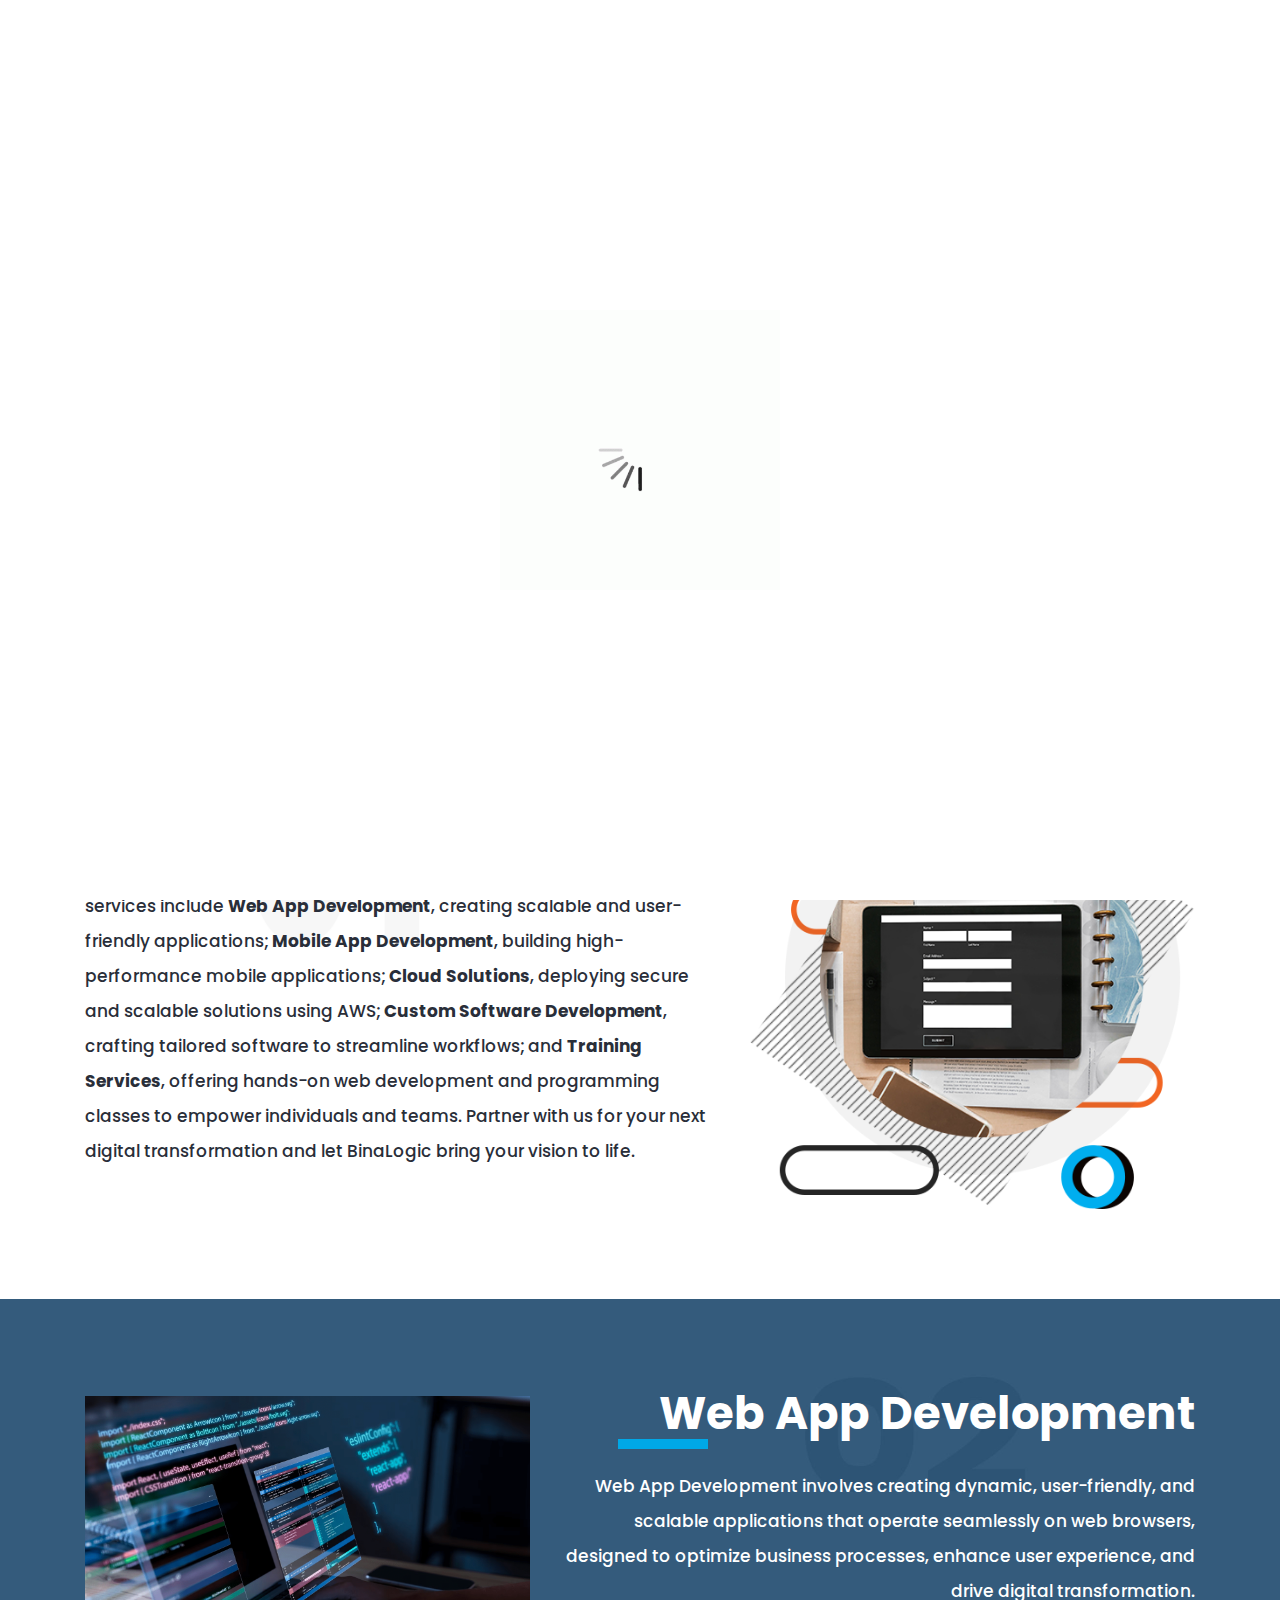
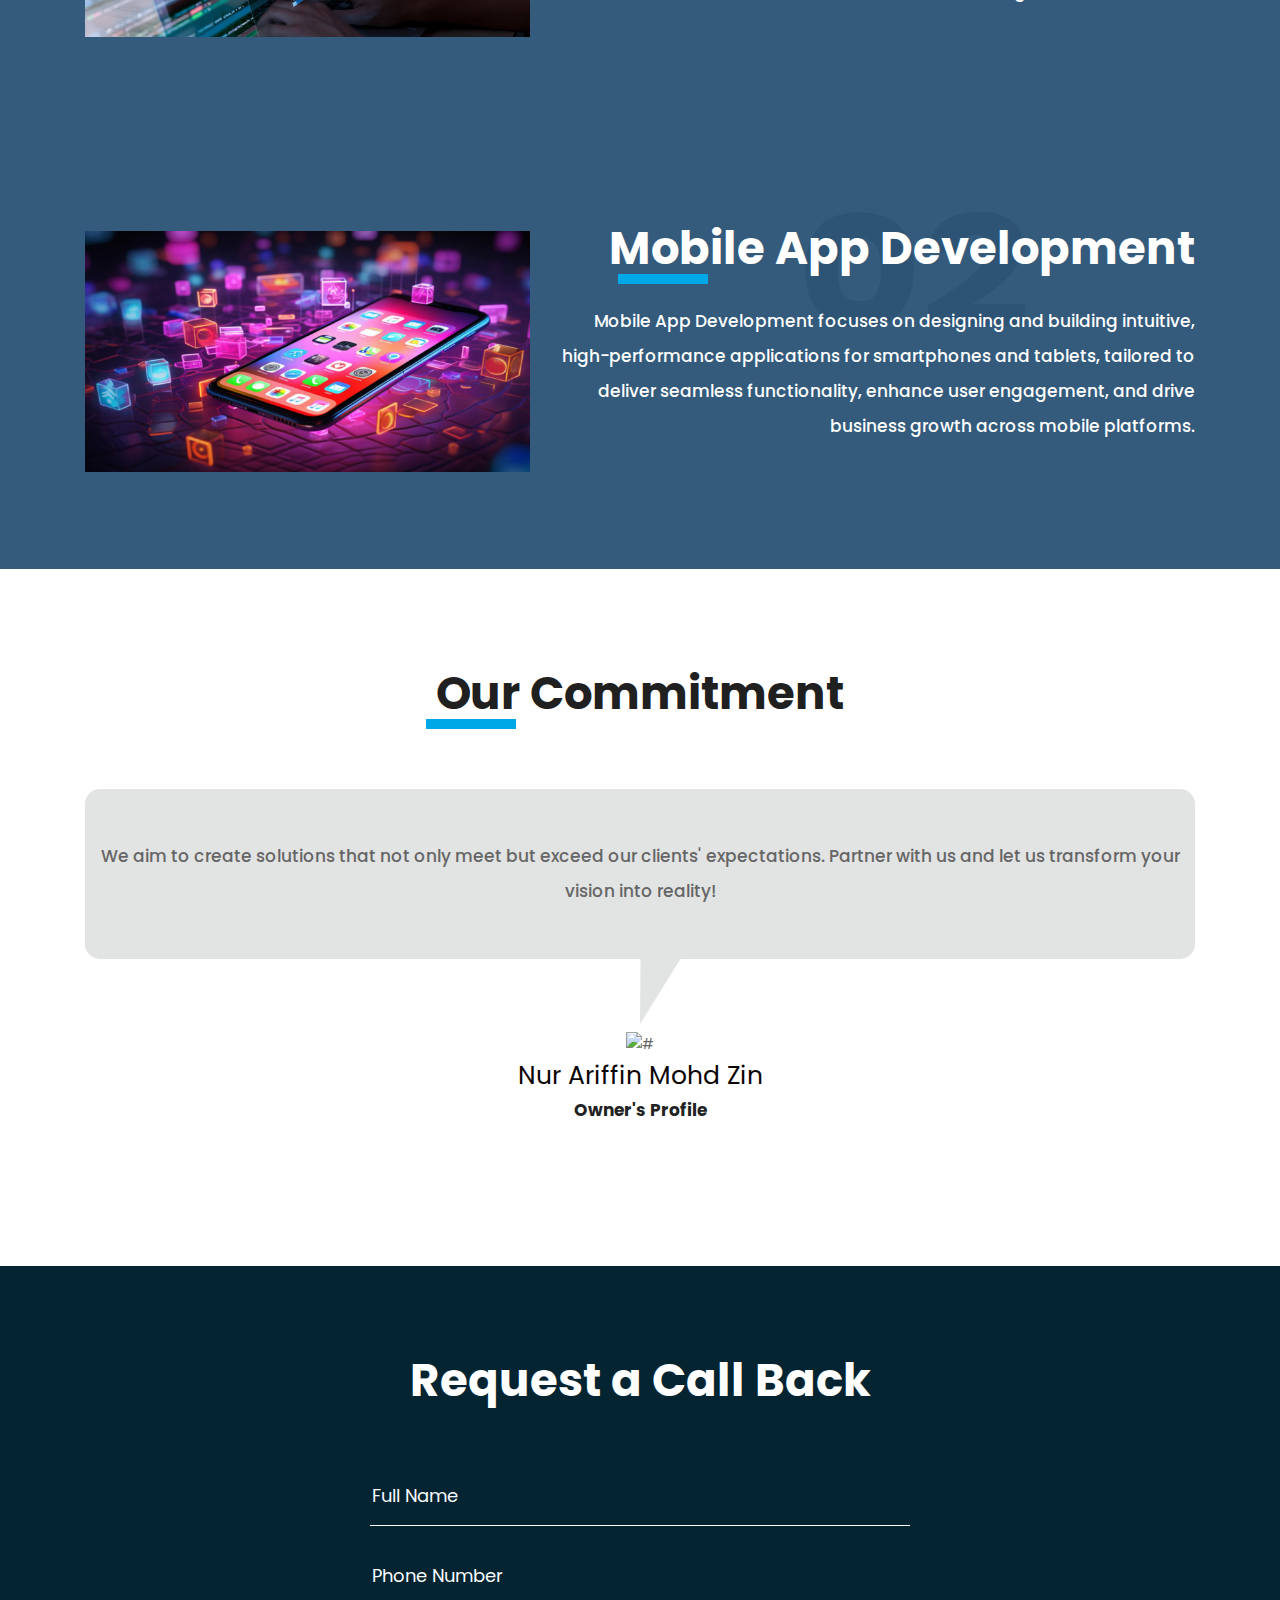
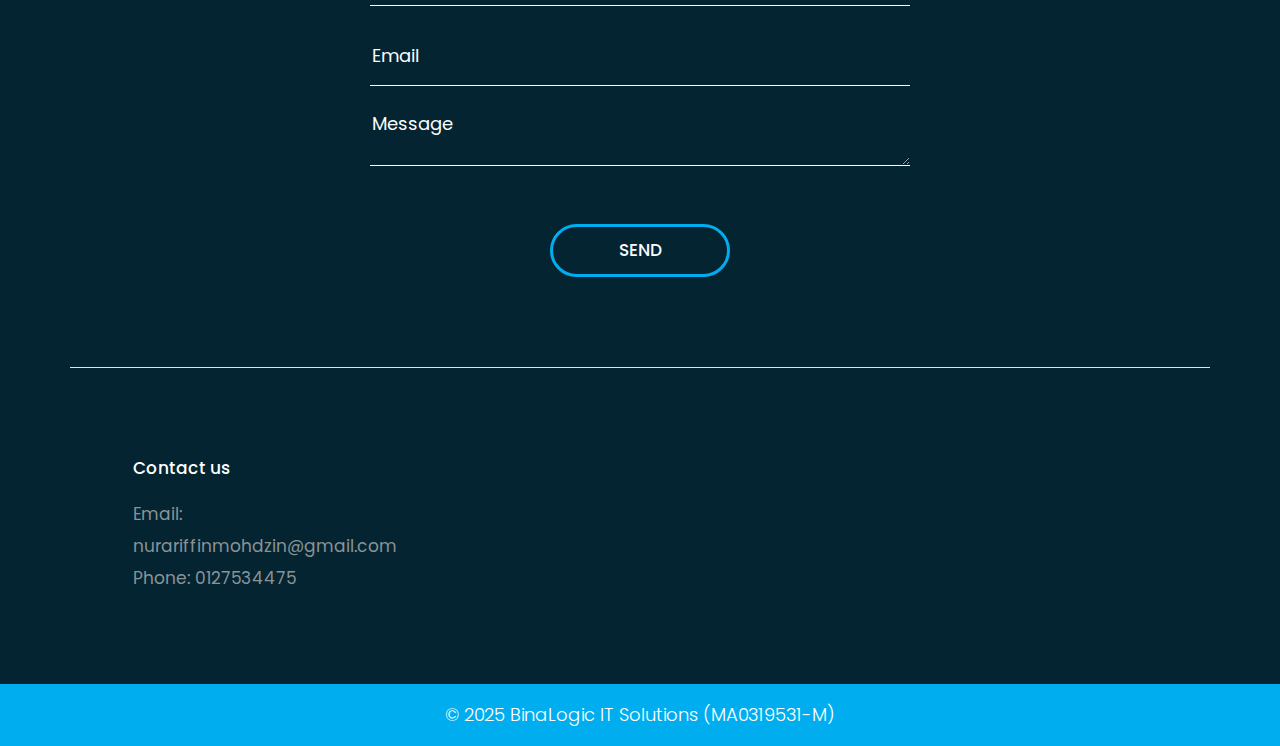
==== commit 6a43af4d: "seventh commit" ====
--- a/index.html
+++ b/index.html
@@ -49,7 +49,7 @@
                         <div class="center-desk">
                            <div class="logo">
                            <!-- <div> -->
-                              <a href="index.html"><img src="images/binalogic4.png" alt="#" /></a>
+                              <a href="index.html"><img src="images/binalogic5.png" alt="BinaLogic Logo"/></a>
                               <!-- <a href="index.html"><img src="images/binalogic4.png" alt="#" height="50px" style="width: auto;"/></a> -->
                               <!-- <a href="index.html"><img src="images/binalogic4.png" alt="#" width="250px" height="30px" style="object-fit: fill;"/></a> -->
                               <!-- <a href="index.html"><img src="images/binalogic4.png" alt="#" style="width: 300px; height: 50px;"/></a> -->
@@ -66,7 +66,10 @@
                            <div class="collapse navbar-collapse" id="navbarsExample04">
                               <ul class="navbar-nav mr-auto">
                                  <li class="nav-item active">
-                                    <a class="nav-link" href="about.html"> About Us  </a>
+                                    <a class="nav-link" href="index.html">Home</a>
+                                 </li> 
+                                 <li class="nav-item">
+                                    <a class="nav-link" href="about.html">About Us</a>
                                  </li> 
                                  <!-- <li class="nav-item">
                                     <a class="nav-link" href="clients.html">Our Clients</a>
@@ -117,7 +120,7 @@
                   </div>
                </div>
             </div>
-            <div class="carousel-item">
+            <!-- <div class="carousel-item">
                <img class="third-slide" src="images/banner.jpg" alt="Third slide">
                <div class="container">
                   <div class="carousel-caption relative">
@@ -125,7 +128,7 @@
                      <a href="#contact">Contact Us</a>
                   </div>
                </div>
-            </div>
+            </div> -->
          </div>
          <a class="carousel-control-prev" href="#myCarousel" role="button" data-slide="prev">
          <span class="carousel-control-prev-icon" aria-hidden="true"></span>
@@ -144,7 +147,10 @@
                <div class="col-md-7">
                   <div class="titlepage">
                      <h2>About BinaLogic</h2>
-                  <p>At BinaLogic IT Solutions (MA0319531-M), we deliver innovative and reliable web and software solutions tailored to your business needs. Partner with us for your next digital transformation.</p>
+                  <!-- <p>At BinaLogic IT Solutions (MA0319531-M), we deliver innovative and reliable web and software solutions tailored to your business needs. Partner with us for your next digital transformation.</p> -->
+                  <p>
+                     At BinaLogic IT Solutions (MA0319531-M), we are committed to delivering innovative and reliable IT solutions tailored to your business needs. Our services include <strong>Web App Development</strong>, creating scalable and user-friendly applications; <strong>Mobile App Development</strong>, building high-performance mobile applications; <strong>Cloud Solutions</strong>, deploying secure and scalable solutions using AWS; <strong>Custom Software Development</strong>, crafting tailored software to streamline workflows; and <strong>Training Services</strong>, offering hands-on web development and programming classes to empower individuals and teams. Partner with us for your next digital transformation and let BinaLogic bring your vision to life.
+                  </p>
                   </div>
                </div>
                <div class="col-md-5">
@@ -294,7 +300,7 @@
                <div class="container">
                   <div class="row">
                      <div class="col-md-12">
-                        <p>© 2025 BinaLogic IT Solutions. All Rights Reserved.</p>
+                        <p>© 2025 BinaLogic IT Solutions (MA0319531-M)</p>
                      </div>
                   </div>
                </div>
--- a/css/style.css
+++ b/css/style.css
@@ -821,4 +821,28 @@
  .about-list li {
      margin-bottom: 10px; /* Adds spacing between list items */
      font-weight: 500; /* Makes text slightly bold */
- }+ }
+
+/* Logo container styles */
+.logo {
+     display: flex; /* Centers the logo horizontally */
+     /* justify-content: center;
+     align-items: center; */
+     height: auto;
+     max-width: 100%;
+ }
+ 
+ /* Logo image styles */
+ .logo img {
+     max-width: 100%; /* Ensures the logo scales down on smaller screens */
+     height: auto; /* Maintains aspect ratio */
+ }
+ 
+ /* Media queries for finer control */
+ 
+ @media (max-width: 575px) {
+     .logo img {
+         max-width: 50%; /* Further adjusts the logo size for smaller screens */
+         /* height: auto; */
+     }
+ } --- a/css/responsive.css
+++ b/css/responsive.css
@@ -136,10 +136,10 @@
 }
 
 @media (max-width: 575px) {
-    .logo {
+    /* .logo {
         text-align: center !important;
         padding-bottom: 40px;
-    }
+    } */
     .carousel-caption h1 {
         font-size: 30px;
         line-height: 41px;
@@ -203,6 +203,7 @@
     .navigation.navbar-dark .navbar-toggler {
         float: right;
         margin-right: 2px;
+        margin-top: 20px;
         border: inherit;
     }
     .testimonial_box {
@@ -212,5 +213,18 @@
         background: url(../images/menu_icon.png);
         background-repeat: no-repeat;
     }
-}
-
+  
+    .header_information {
+        /* padding: 0 0; */
+        margin-top: -60px;
+        max-width: 60%; /* Reduce the height */
+        /* margin-top: 0; */
+        
+            /* padding: 5px 0; /* Add smaller padding */
+            /* position: absolute; */
+        }
+    
+     
+    
+}
+
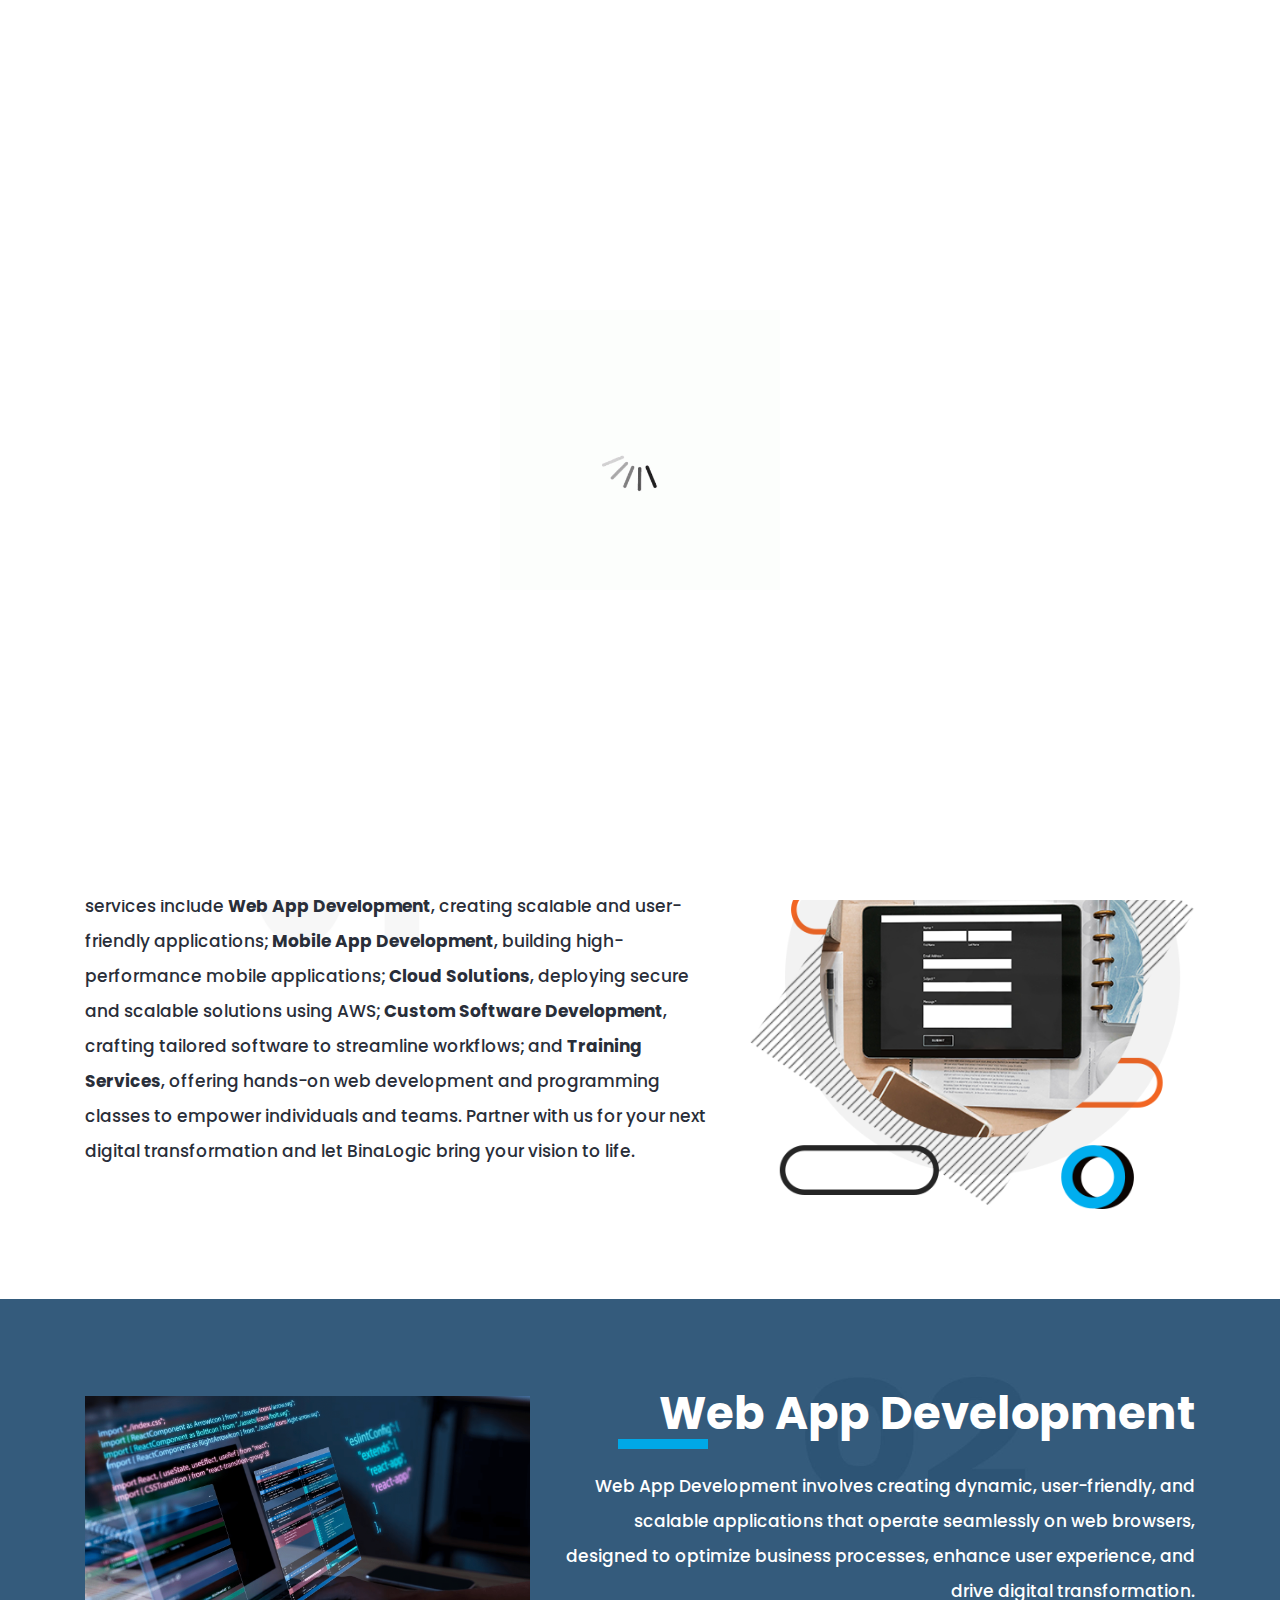
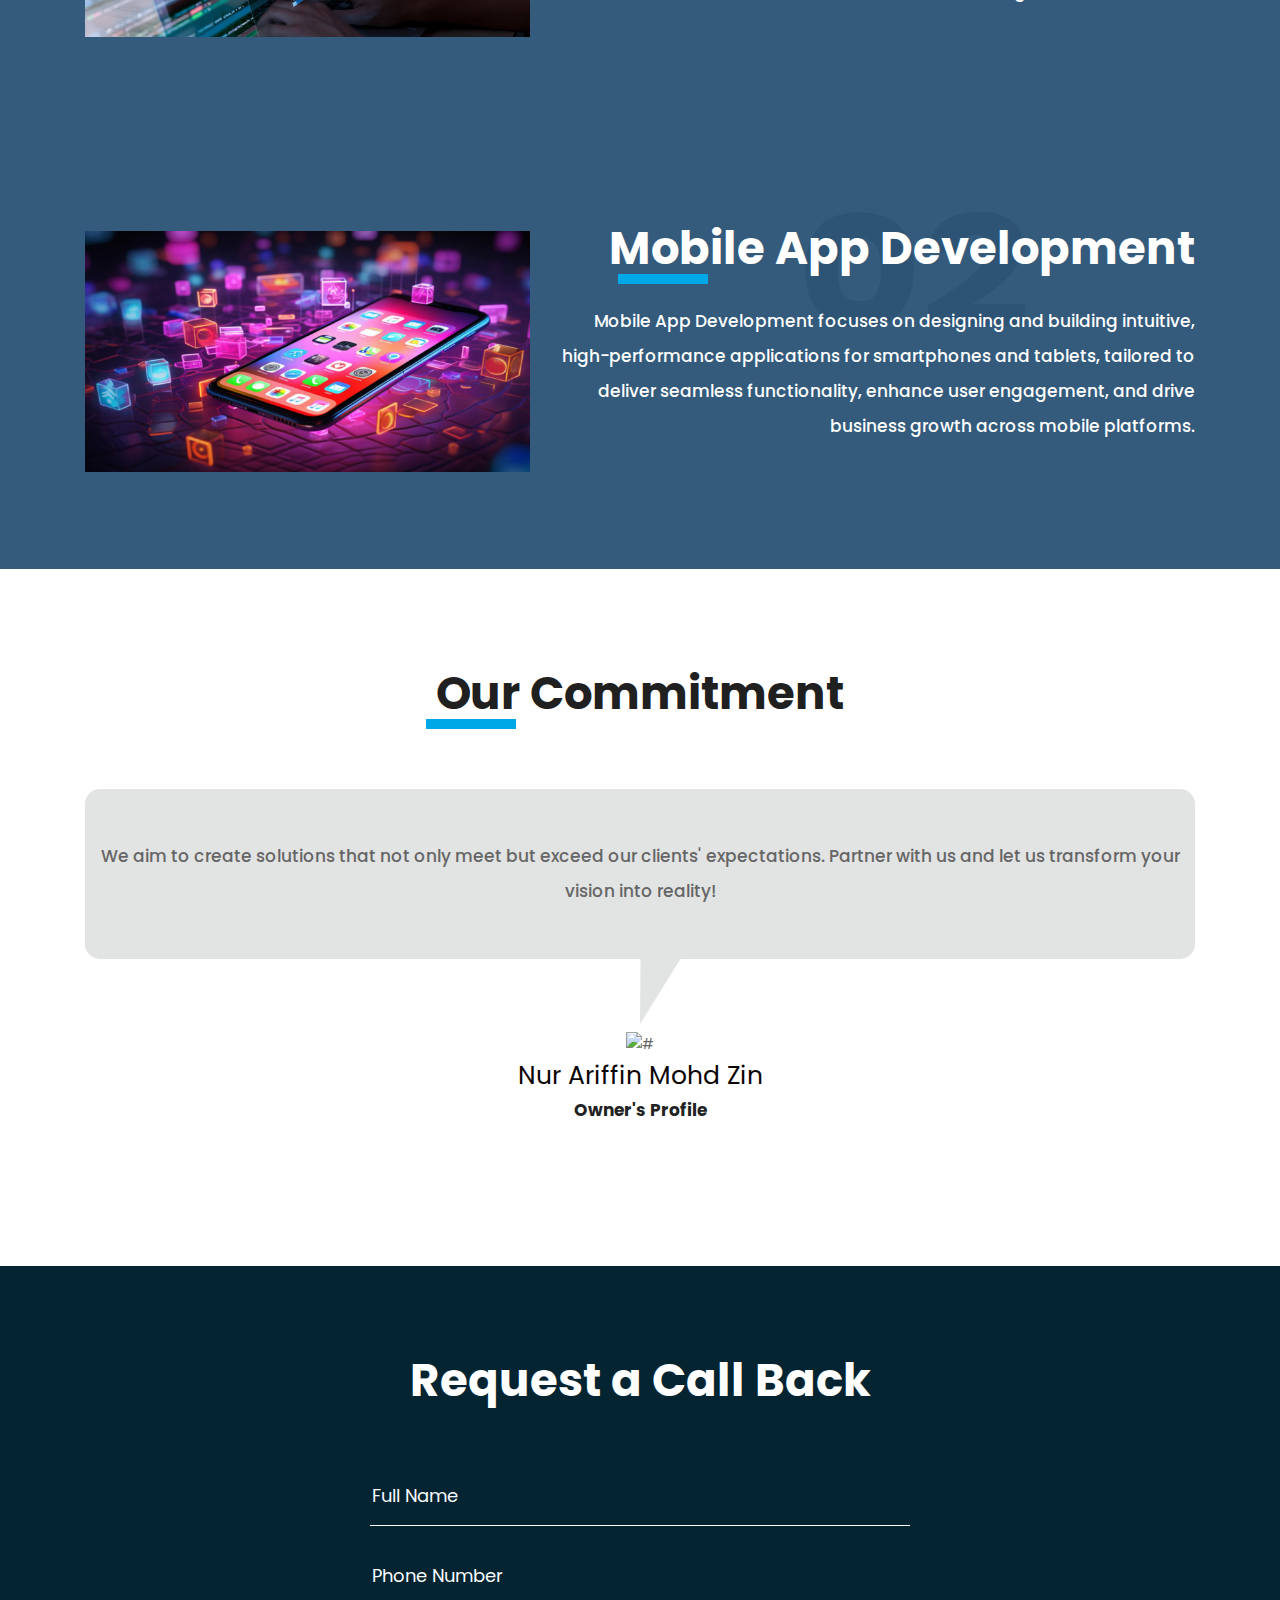
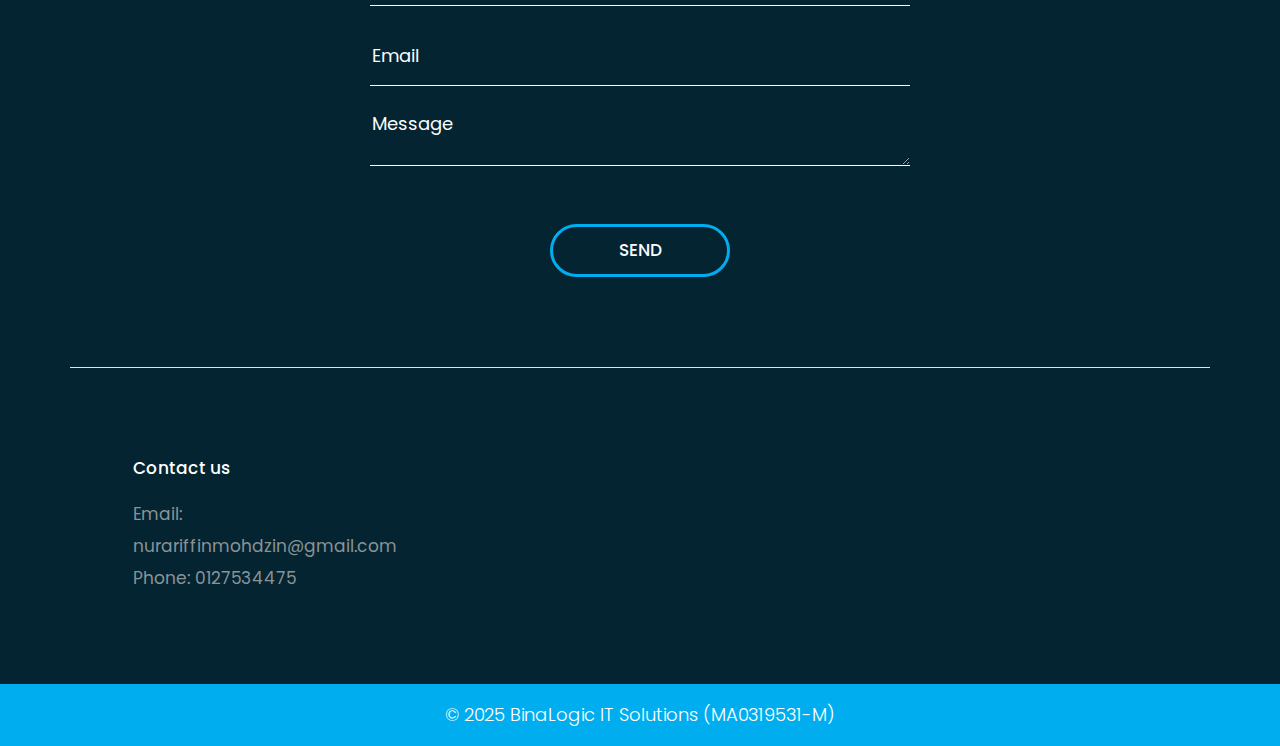
==== commit 11afb914: "eighth commit" ====
--- a/index.html
+++ b/index.html
@@ -1,14 +1,31 @@
+<!DOCTYPE html>
+<html lang="en">
+<head>
+   <meta charset="UTF-8">
+   <meta name="viewport" content="width=device-width, initial-scale=1.0">
+   <title>Document</title>
+</head>
+<body>
+   
+</body>
+</html>
+
+
+
 
 
 <!DOCTYPE html>
 <html lang="en">
    <head>
       <!-- basic -->
-      <meta charset="utf-8">
-      <meta http-equiv="X-UA-Compatible" content="IE=edge">
+      <!-- <meta charset="utf-8"> -->
+      <meta charset="UTF-8">
+   
+      <!-- <meta http-equiv="X-UA-Compatible" content="IE=edge"> -->
       <!-- mobile metas -->
-      <meta name="viewport" content="width=device-width, initial-scale=1">
-      <meta name="viewport" content="initial-scale=1, maximum-scale=1">
+      <!-- <meta name="viewport" content="width=device-width, initial-scale=1">
+      <meta name="viewport" content="initial-scale=1, maximum-scale=1"> -->
+      <meta name="viewport" content="width=device-width, initial-scale=1.0">
       <!-- site metas -->
       <title>BinaLogic IT Solutions</title>
       <meta name="keywords" content="">
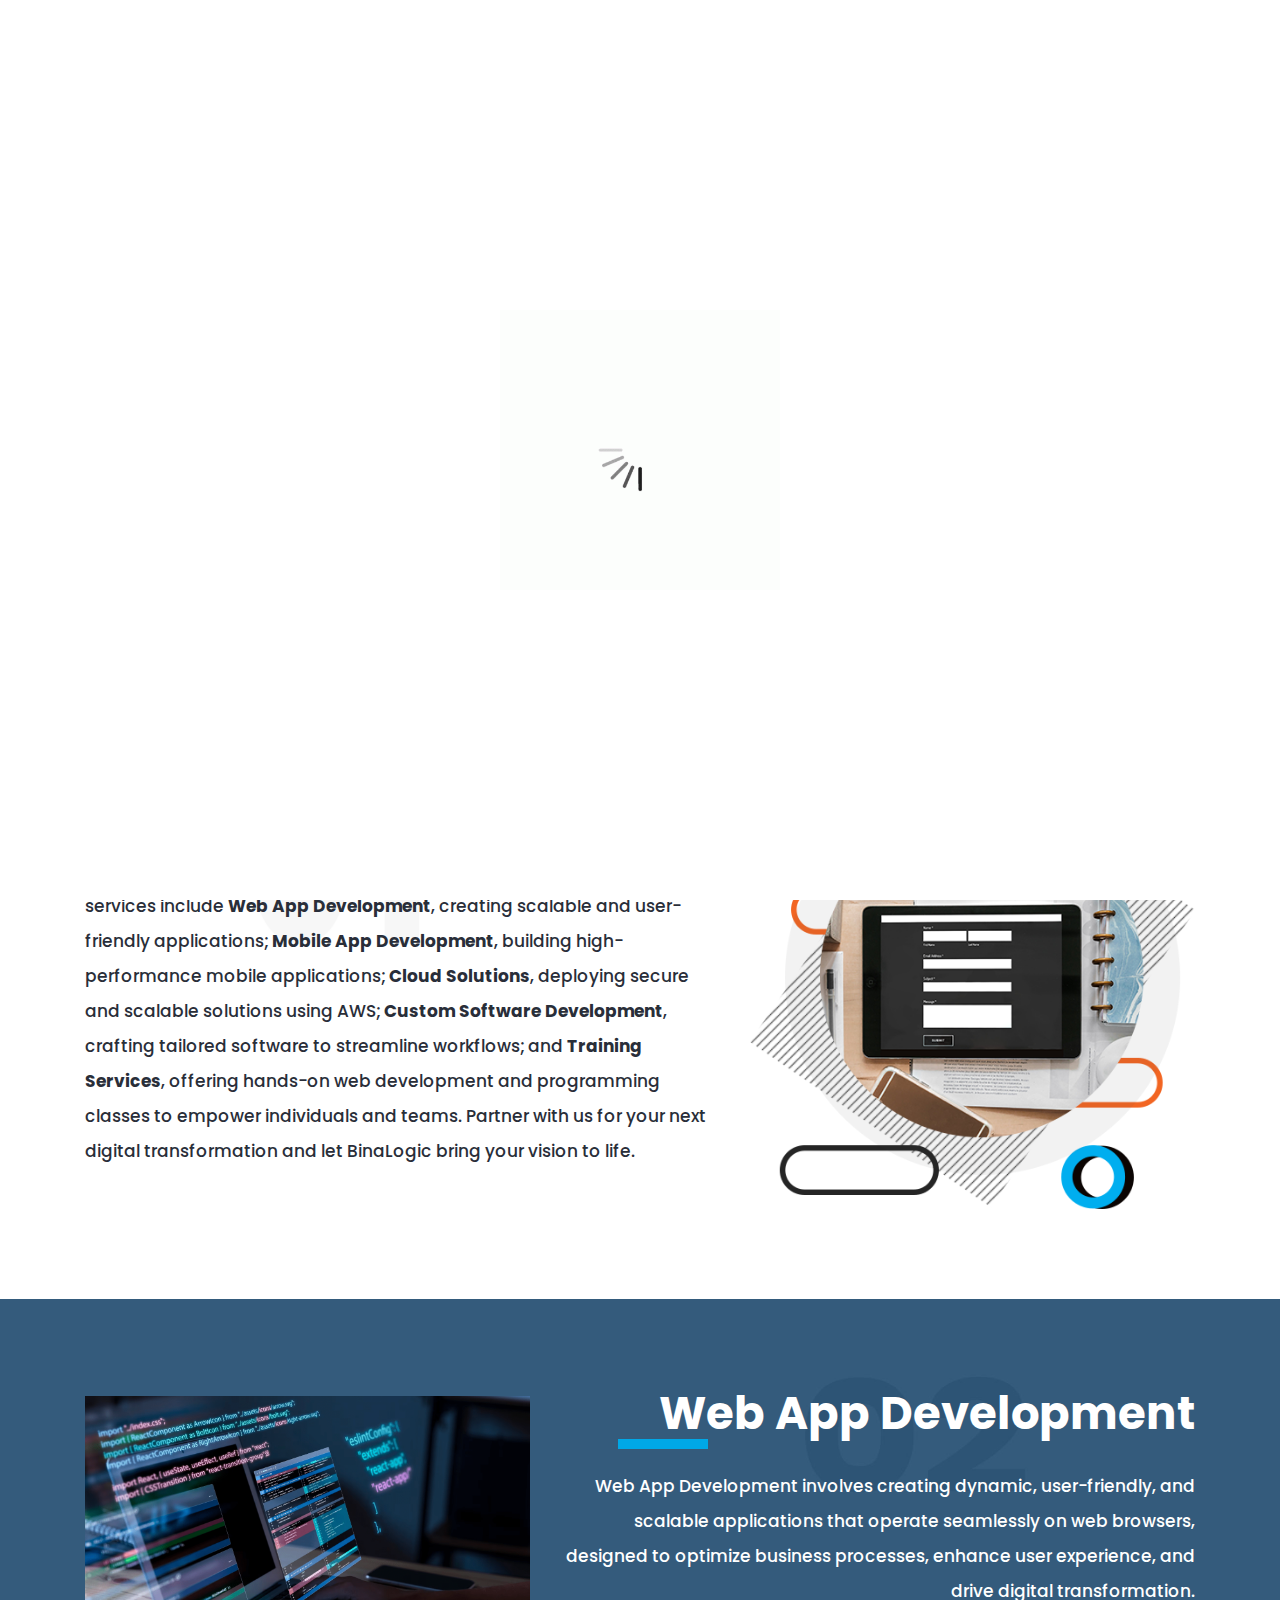
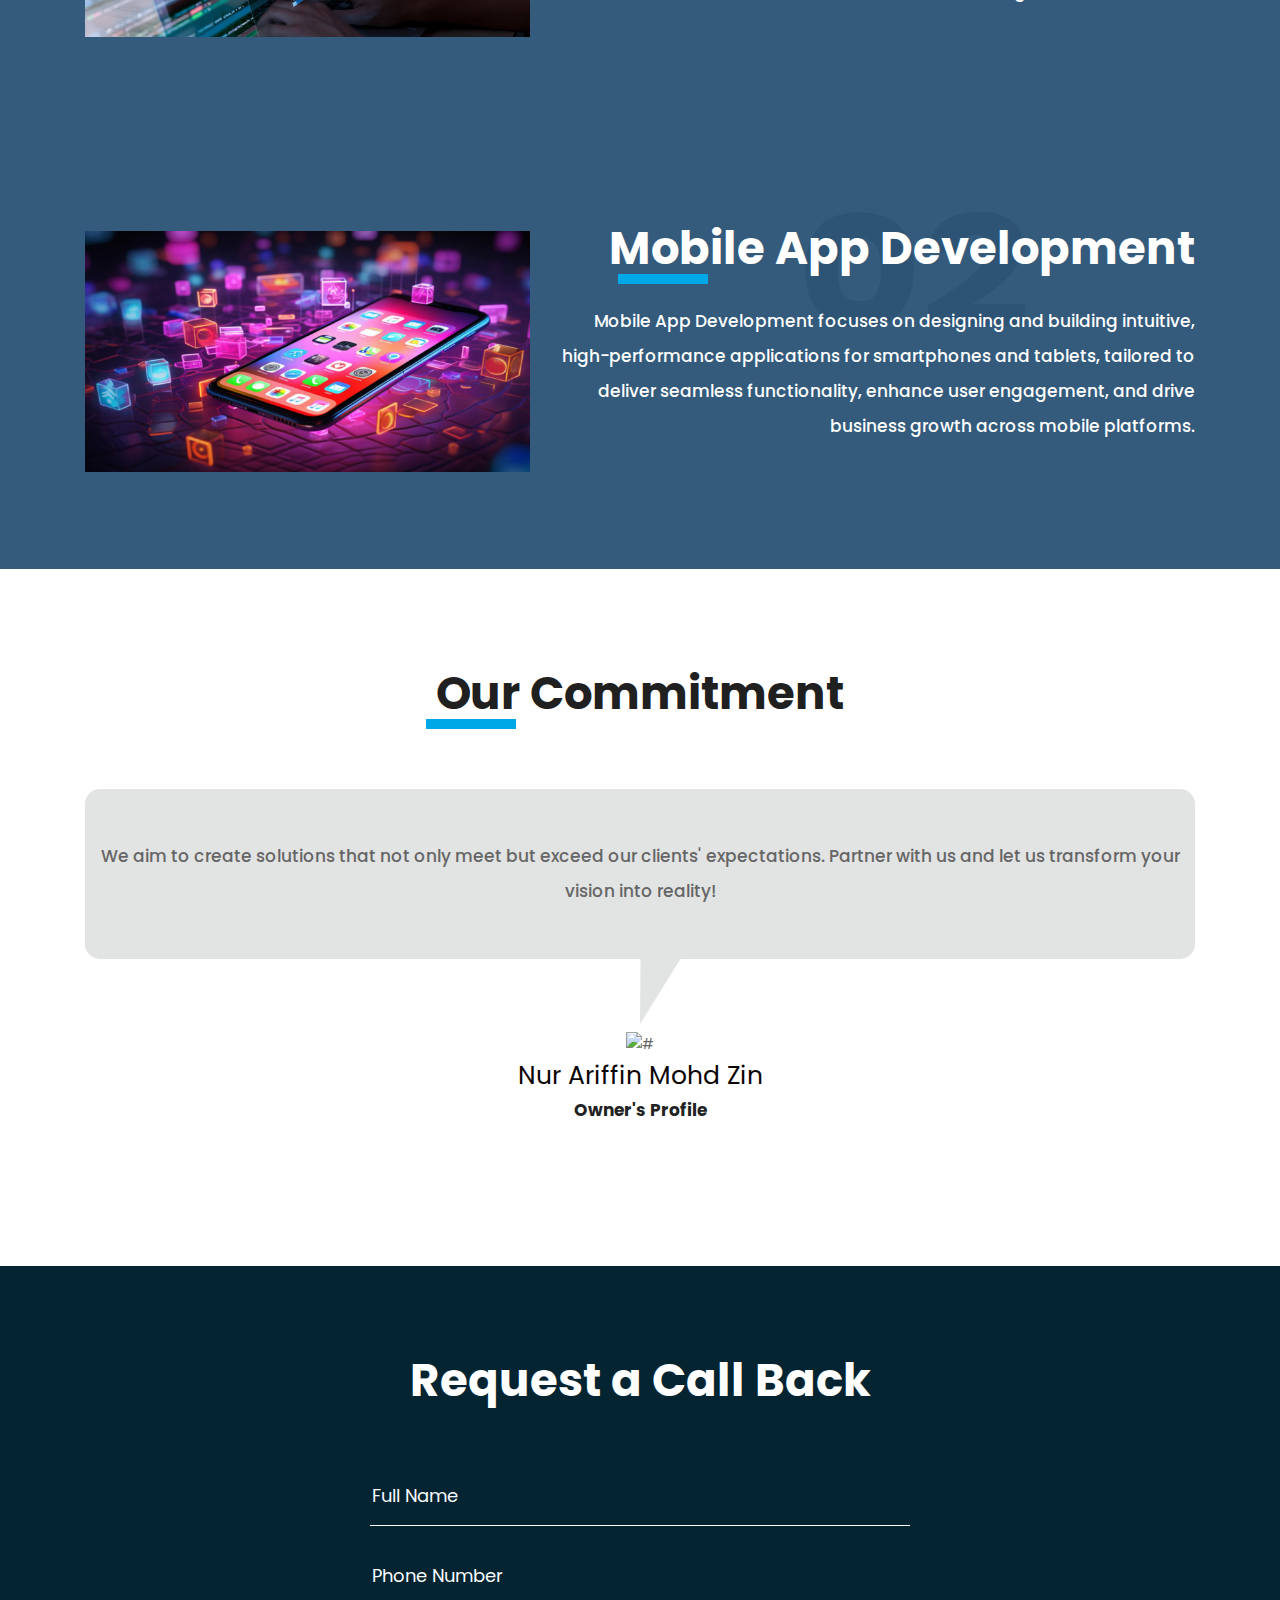
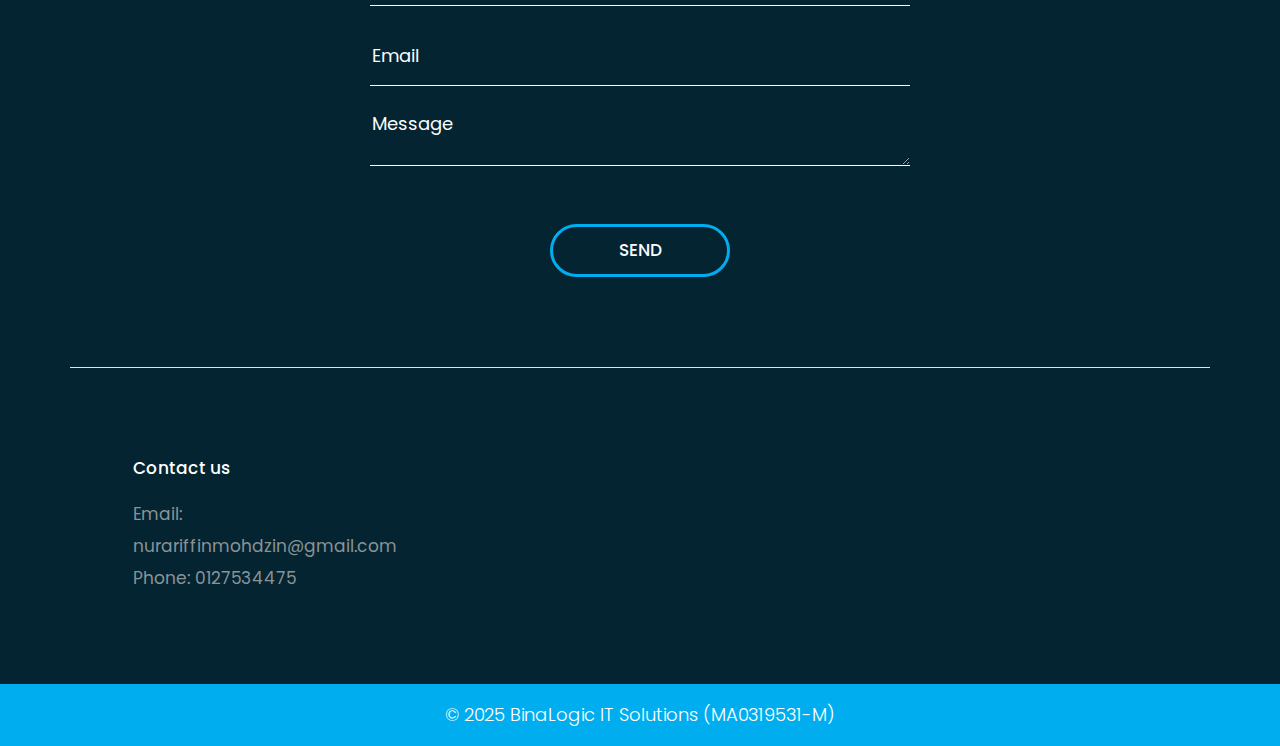
==== commit 7e54bebf: "nineth commit" ====
--- a/index.html
+++ b/index.html
@@ -1,19 +1,3 @@
-<!DOCTYPE html>
-<html lang="en">
-<head>
-   <meta charset="UTF-8">
-   <meta name="viewport" content="width=device-width, initial-scale=1.0">
-   <title>Document</title>
-</head>
-<body>
-   
-</body>
-</html>
-
-
-
-
-
 <!DOCTYPE html>
 <html lang="en">
    <head>
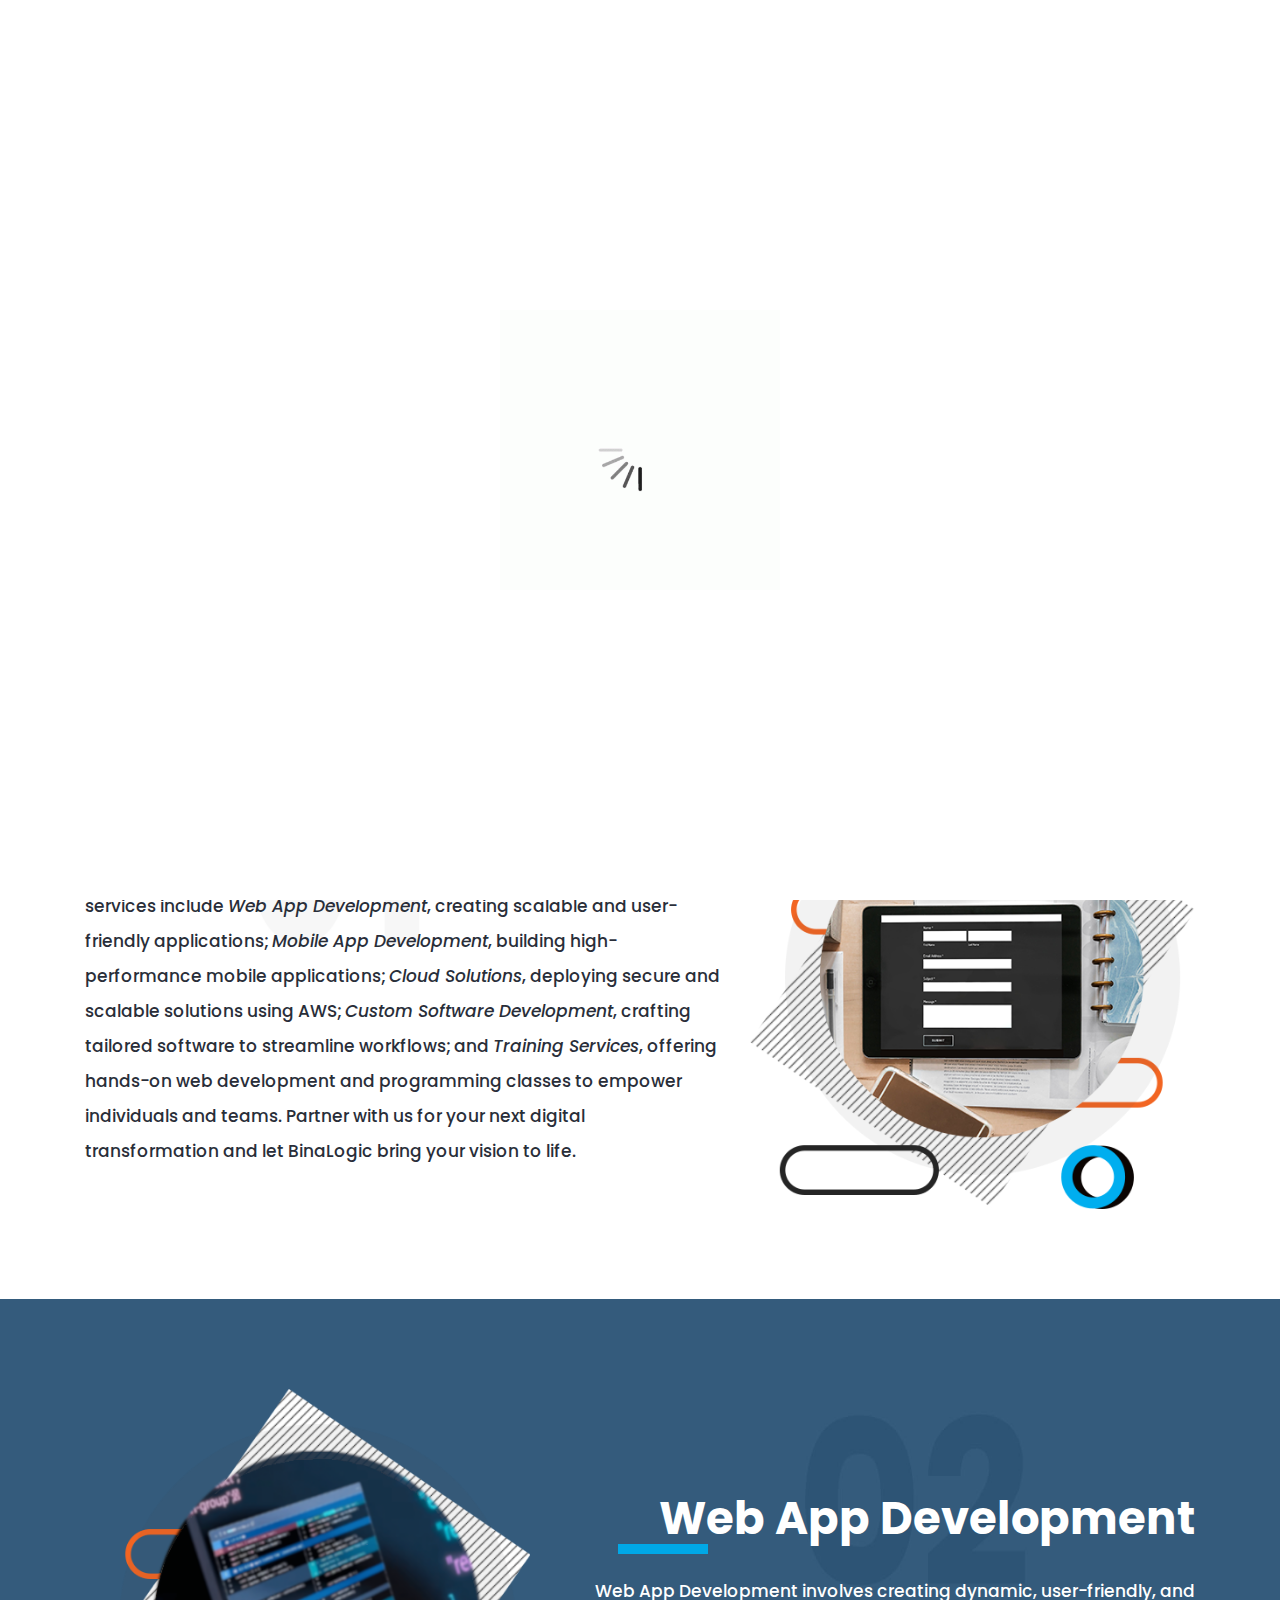
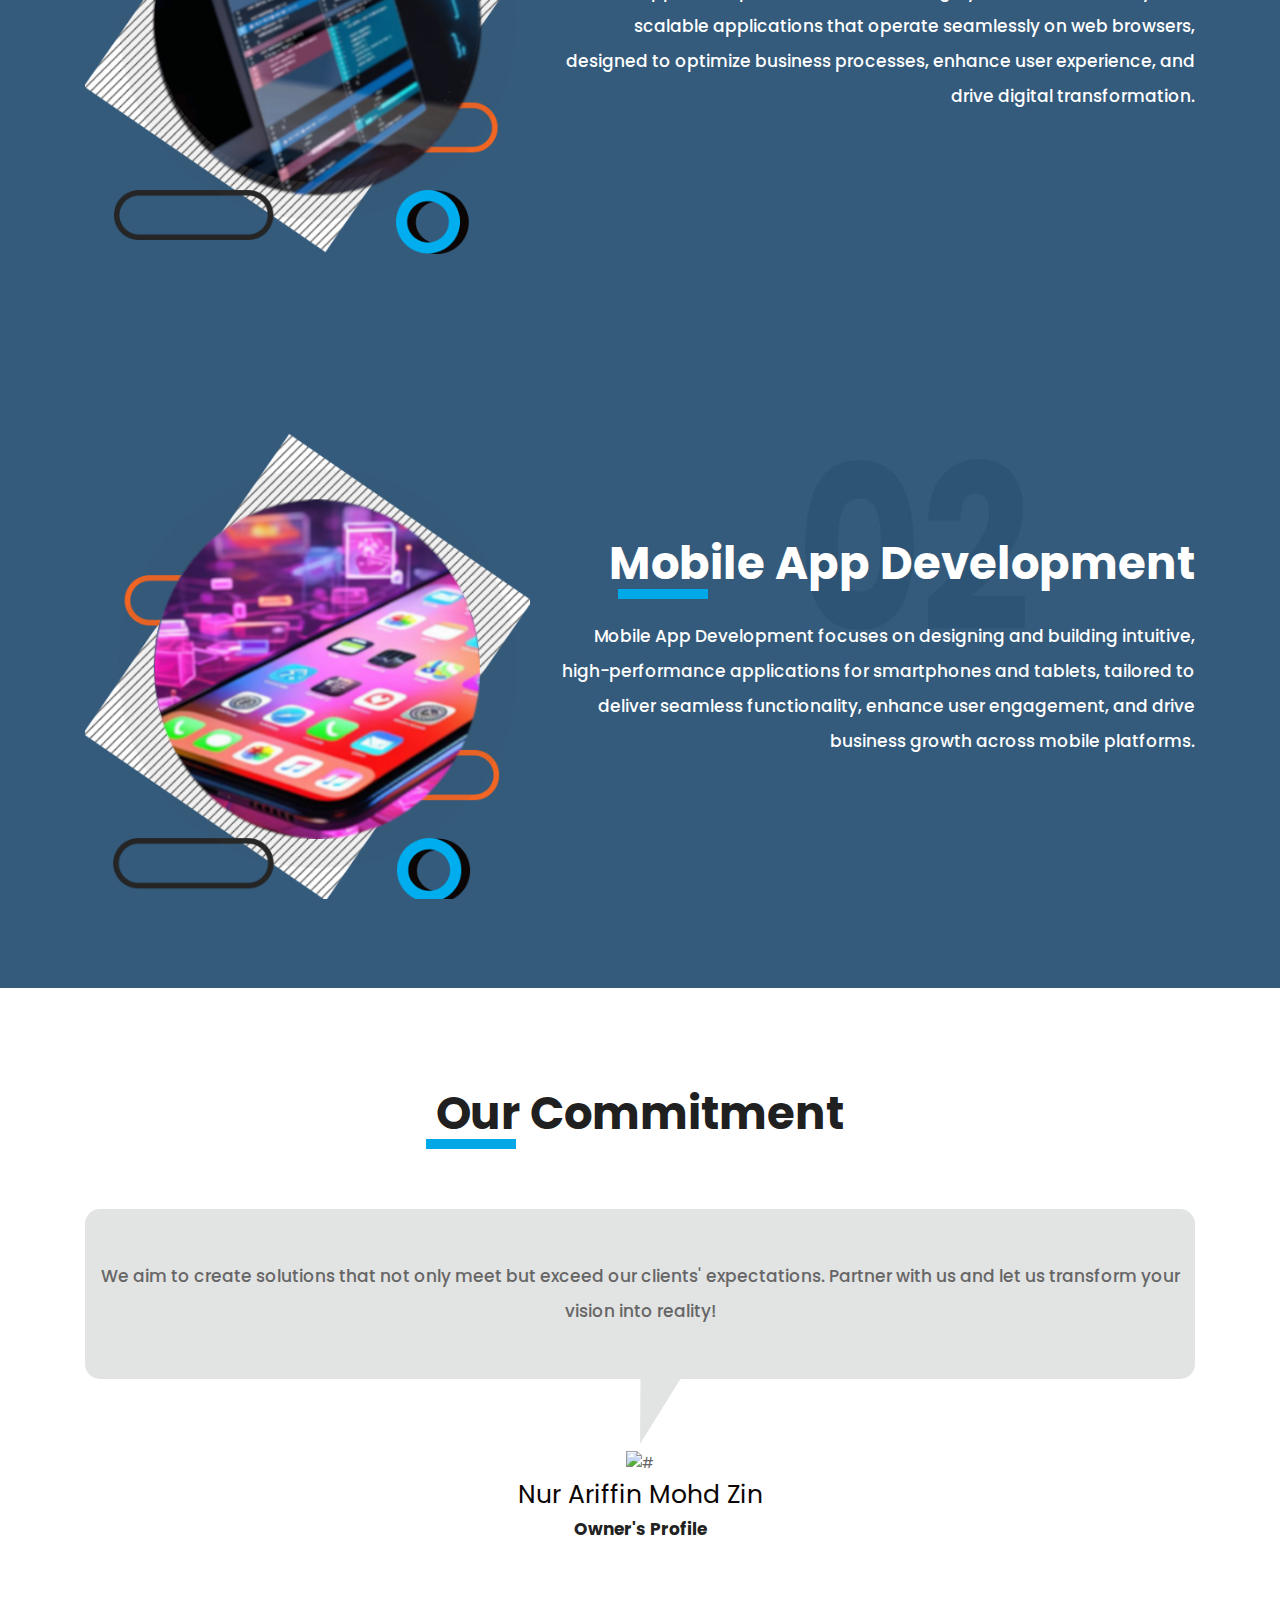
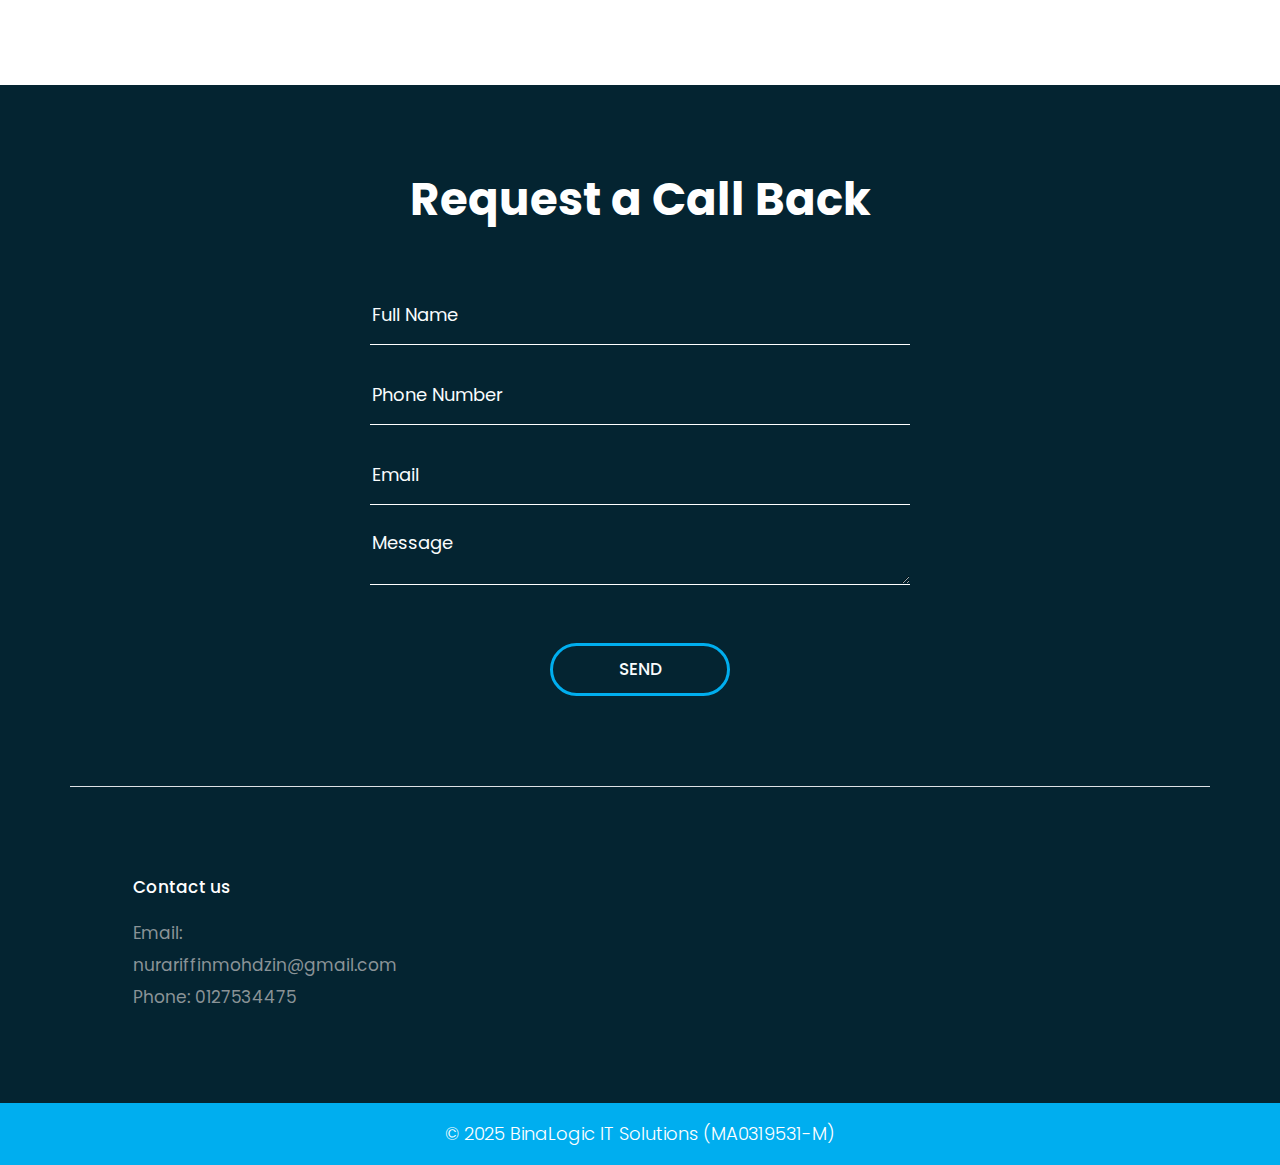
==== commit 77aa9141: "tenth commit" ====
--- a/index.html
+++ b/index.html
@@ -11,10 +11,24 @@
       <meta name="viewport" content="initial-scale=1, maximum-scale=1"> -->
       <meta name="viewport" content="width=device-width, initial-scale=1.0">
       <!-- site metas -->
-      <title>BinaLogic IT Solutions</title>
-      <meta name="keywords" content="">
-      <meta name="description" content="">
-      <meta name="author" content="">
+      <title>BinaLogic IT Solutions - Web, Mobile App, and Training Services</title>
+      <meta name="keywords" content="BinaLogic IT Solutions, Web Development, Mobile App Development, Laravel Training, Python Data Analysis Training, Cloud Solutions, Custom Software Development">
+      <meta name="description" content="BinaLogic IT Solutions, founded by Dr. Nur Ariffin Mohd Zin, specializes in web and mobile app development, cloud solutions, custom software, and professional training in Laravel and Python Data Analysis.">
+      <meta name="author" content="Dr. Nur Ariffin Mohd Zin">
+      
+      <!-- Open Graph Meta Tags -->
+      <meta property="og:title" content="BinaLogic IT Solutions - Web, Mobile App, and Training Services">
+      <meta property="og:description" content="BinaLogic IT Solutions, founded by Dr. Nur Ariffin Mohd Zin, provides innovative web and mobile app solutions, cloud deployments, custom software, and hands-on training programs.">
+      <meta property="og:image" content="images/binalogic5.png">
+      <meta property="og:url" content="https://ariffinmzin.dev/index.html">
+      <meta property="og:type" content="website">
+
+      <!-- Twitter Card Meta Tags -->
+      <meta name="twitter:card" content="summary_large_image">
+      <meta name="twitter:title" content="BinaLogic IT Solutions - Web, Mobile App, and Training Services">
+      <meta name="twitter:description" content="BinaLogic IT Solutions, founded by Dr. Nur Ariffin Mohd Zin, specializes in web and mobile app development, cloud solutions, and professional training in Laravel and Python.">
+      <meta name="twitter:image" content="images/binalogic5.png">
+      
       <!-- bootstrap css -->
       <link rel="stylesheet" href="css/bootstrap.min.css">
       <!-- style css -->
@@ -150,7 +164,7 @@
                      <h2>About BinaLogic</h2>
                   <!-- <p>At BinaLogic IT Solutions (MA0319531-M), we deliver innovative and reliable web and software solutions tailored to your business needs. Partner with us for your next digital transformation.</p> -->
                   <p>
-                     At BinaLogic IT Solutions (MA0319531-M), we are committed to delivering innovative and reliable IT solutions tailored to your business needs. Our services include <strong>Web App Development</strong>, creating scalable and user-friendly applications; <strong>Mobile App Development</strong>, building high-performance mobile applications; <strong>Cloud Solutions</strong>, deploying secure and scalable solutions using AWS; <strong>Custom Software Development</strong>, crafting tailored software to streamline workflows; and <strong>Training Services</strong>, offering hands-on web development and programming classes to empower individuals and teams. Partner with us for your next digital transformation and let BinaLogic bring your vision to life.
+                     At BinaLogic IT Solutions (MA0319531-M), we are committed to delivering innovative and reliable IT solutions tailored to your business needs. Our services include <i>Web App Development</i>, creating scalable and user-friendly applications; <i>Mobile App Development</i>, building high-performance mobile applications; <i>Cloud Solutions</i>, deploying secure and scalable solutions using AWS; <i>Custom Software Development</i>, crafting tailored software to streamline workflows; and <i>Training Services</i>, offering hands-on web development and programming classes to empower individuals and teams. Partner with us for your next digital transformation and let BinaLogic bring your vision to life.
                   </p>
                   </div>
                </div>
@@ -169,7 +183,7 @@
             <div class="row d_flex">
                <div class="col-md-5">
                   <div class="mobile_img">
-                     <figure><img src="images/web_development.png" width="10px" alt="#"/></figure>
+                     <figure><img src="images/web_development2.png" width="10px" alt="#"/></figure>
                   </div>
                </div>
                <div class="col-md-7">
@@ -190,7 +204,7 @@
             <div class="row d_flex">
                <div class="col-md-5">
                   <div class="mobile_img">
-                     <figure><img src="images/mobile_development.png" width="10px" alt="#"/></figure>
+                     <figure><img src="images/mobile_development2.png" width="10px" alt="#"/></figure>
                   </div>
                </div>
                <div class="col-md-7">
@@ -222,7 +236,8 @@
                      <p>We aim to create solutions that not only meet but exceed our clients' expectations. Partner with us and let us transform your vision into reality!</p>
                   </div>
                   <div class="jonu">
-                     <img src="images/me.JPG" width="80" alt="#"/>
+                     <!-- <img src="images/me.JPG" width="80" alt="#"/> -->
+                     <img src="images/me2.png" width="200" alt="#"/>
                      <h3>Nur Ariffin Mohd Zin</h3>
                      <strong><a href="https://community.uthm.edu.my/ariffin" target="_blank">Owner's Profile</a></strong>
                      <!-- <a class="read_more" href="#">Get A Quote</a> -->
--- a/css/responsive.css
+++ b/css/responsive.css
@@ -217,7 +217,7 @@
     .header_information {
         /* padding: 0 0; */
         margin-top: -60px;
-        max-width: 60%; /* Reduce the height */
+        max-width: 65%; /* Reduce the height */
         /* margin-top: 0; */
         
             /* padding: 5px 0; /* Add smaller padding */
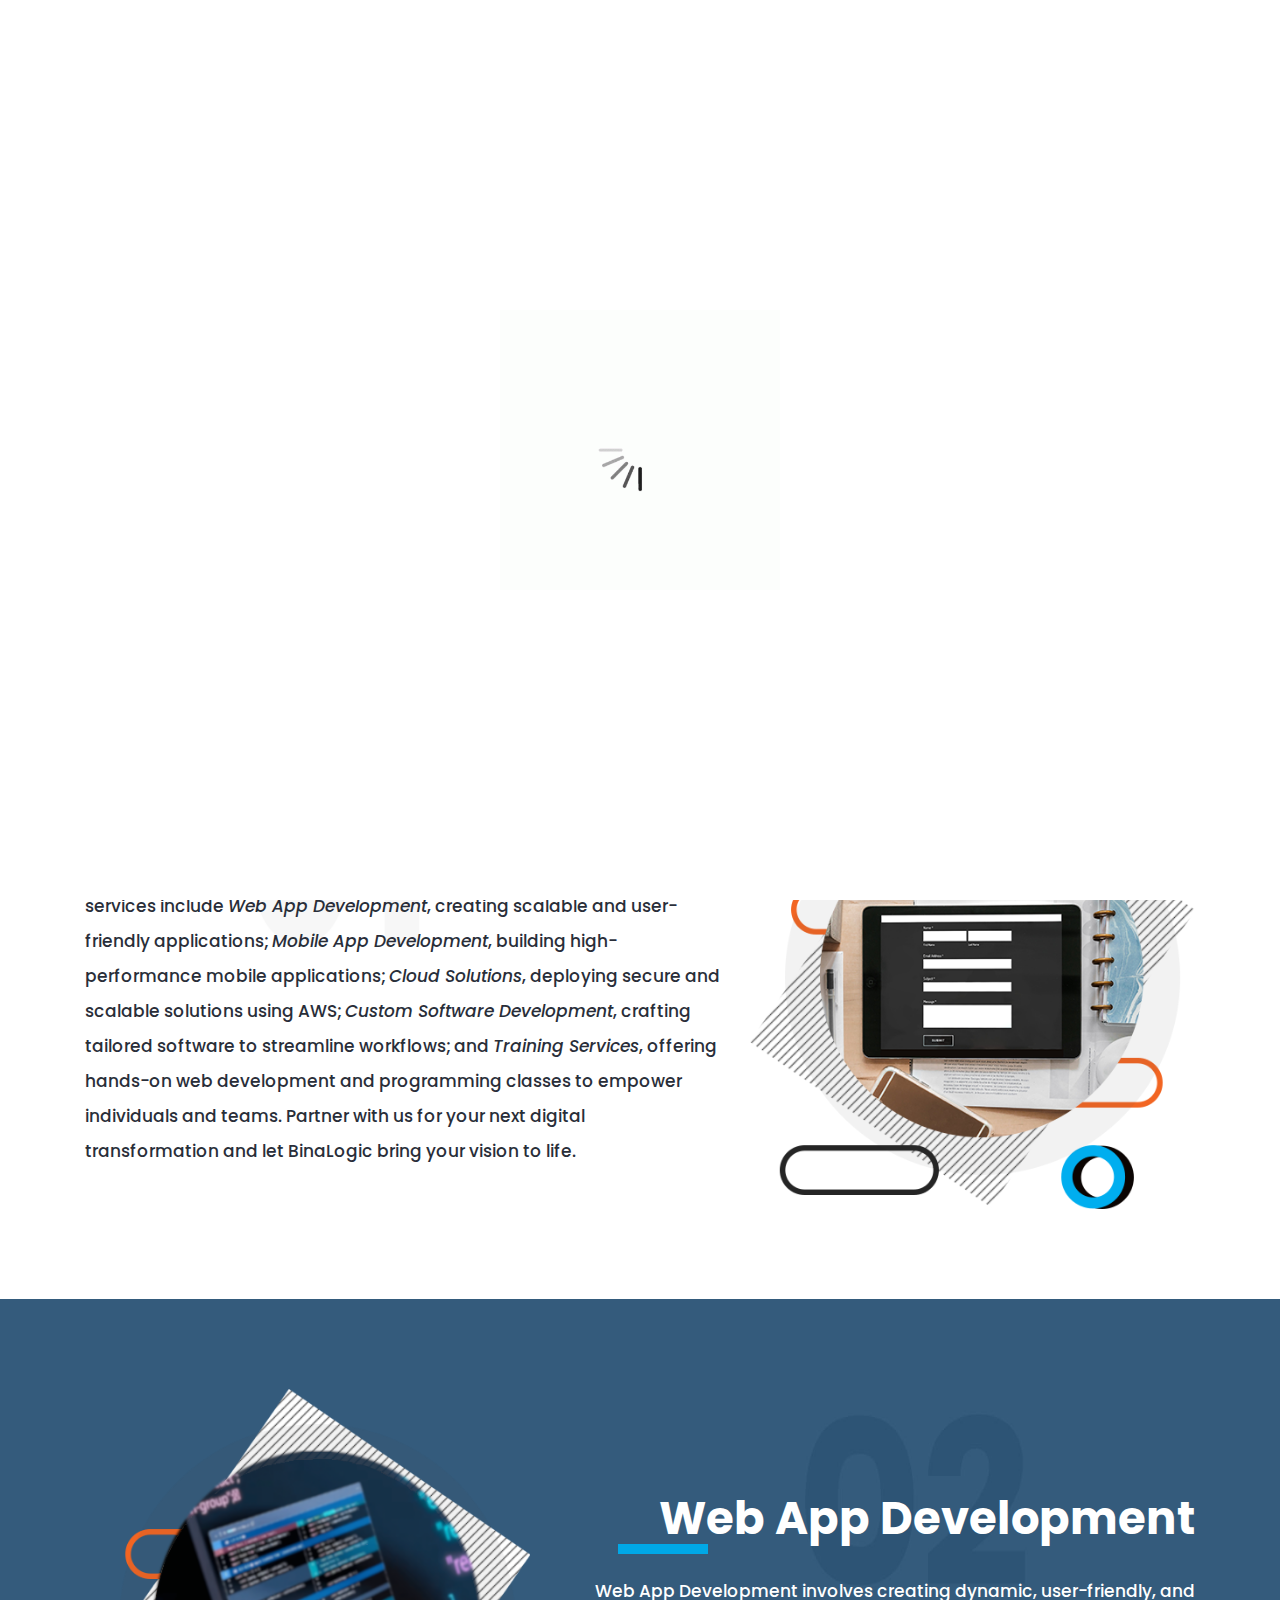
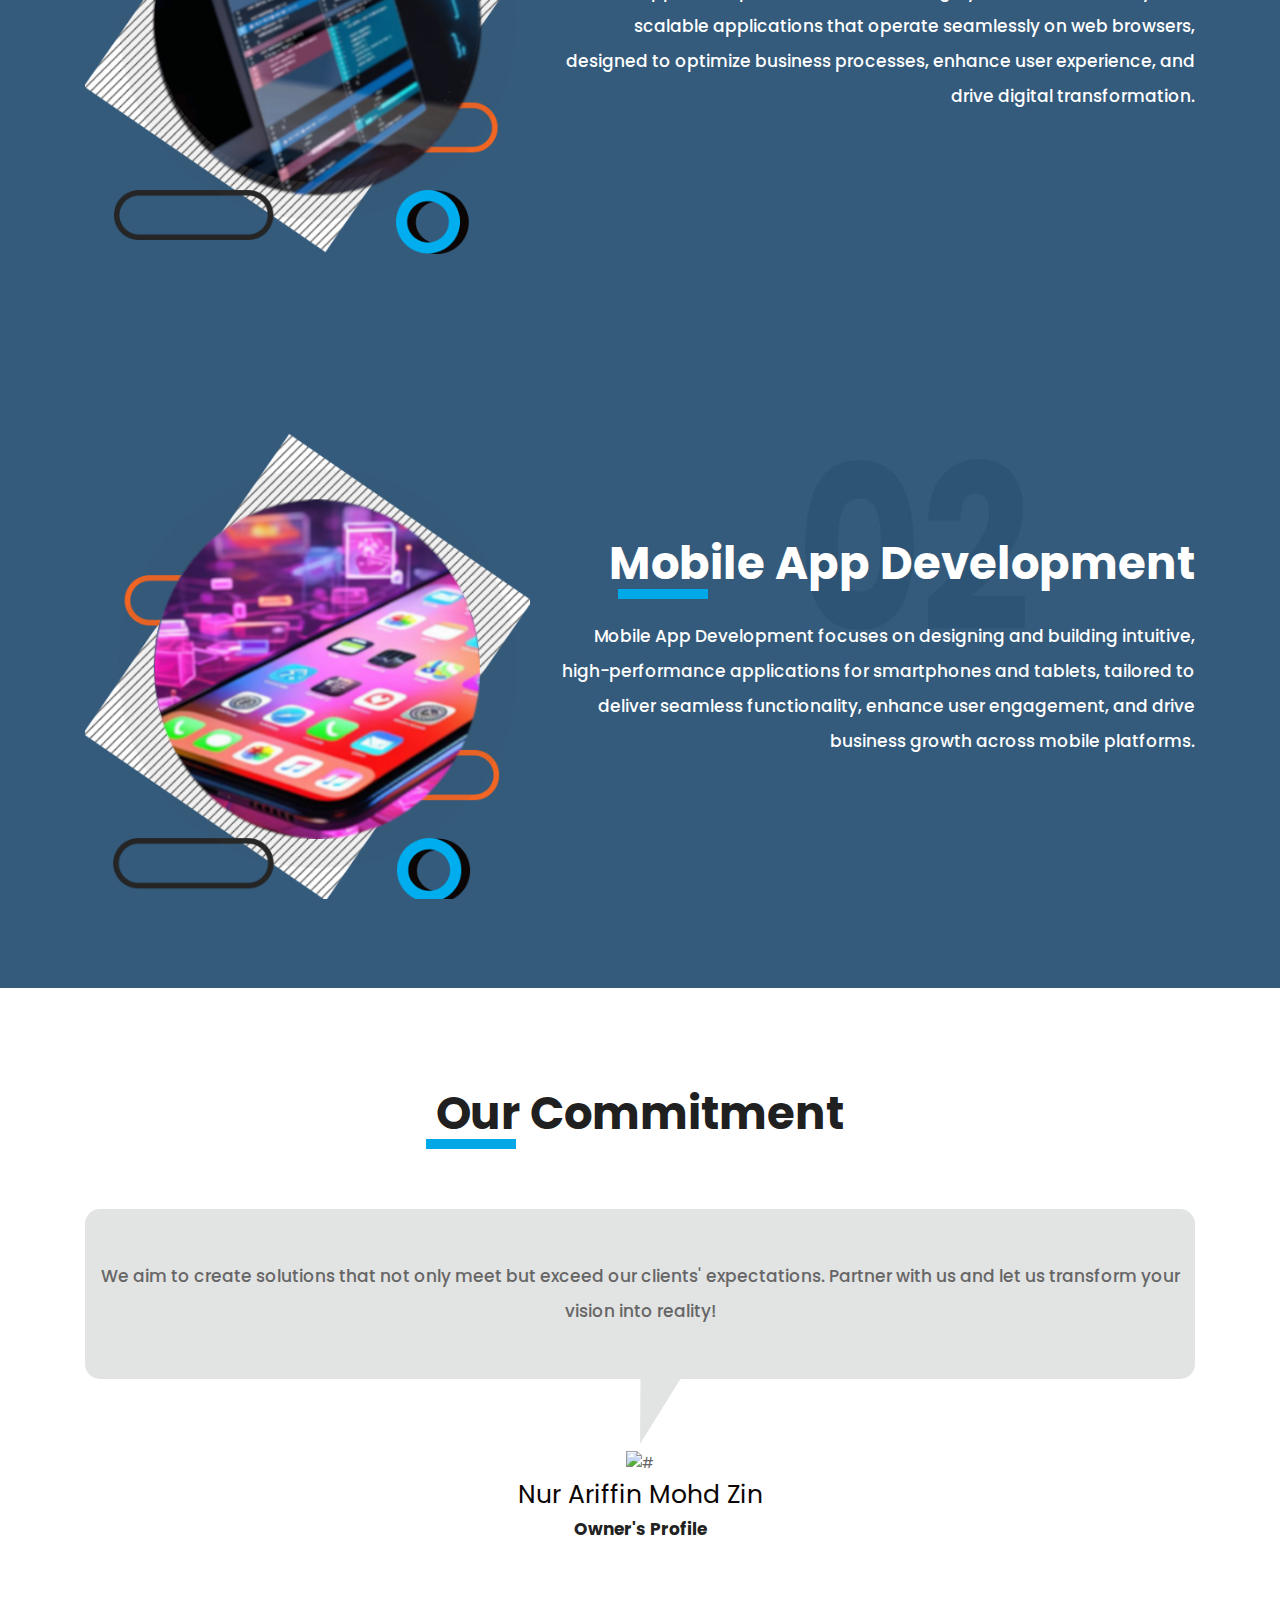
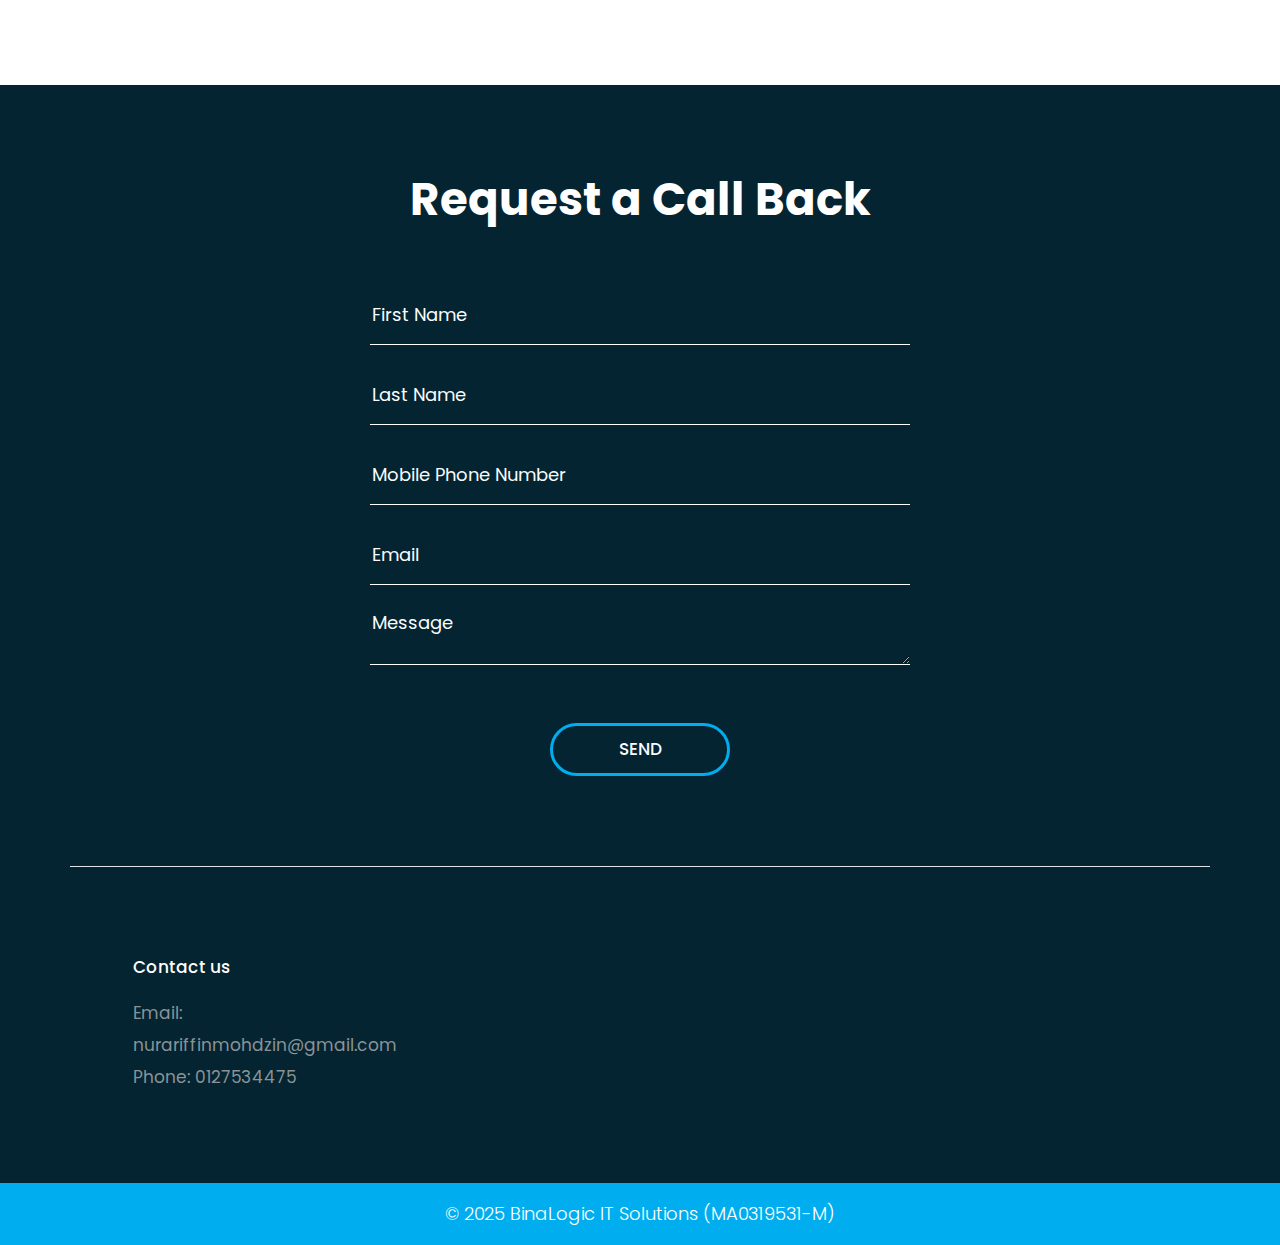
==== commit ddf3fc07: "twelfth commit - added formspree" ====
--- a/index.html
+++ b/index.html
@@ -257,19 +257,22 @@
                   </div>
                </div>
                <div class="col-md-6 offset-md-3">
-                  <form id="request" class="main_form">
+                  <form id="request" class="main_form" action="https://formspree.io/f/mjkknyjq" method="POST">
                      <div class="row">
                         <div class="col-md-12 ">
-                           <input class="contactus" placeholder="Full Name" type="type" name="Full Name"> 
+                           <input class="contactus" placeholder="First Name" type="text" name="first_name" required> 
+                        </div>
+                        <div class="col-md-12 ">
+                           <input class="contactus" placeholder="Last Name" type="text" name="last_name" required> 
                         </div>
                         <div class="col-md-12">
-                           <input class="contactus" placeholder="Phone Number" type="type" name="Phone Number"> 
+                           <input class="contactus" placeholder="Mobile Phone Number" type="tel" name="phone_number" pattern="01[0-9]-[0-9]{7,8}" required> 
                         </div>
                         <div class="col-md-12">
-                           <input class="contactus" placeholder="Email" type="type" name="Email">                          
+                           <input class="contactus" placeholder="Email" type="email" name="email" required>                          
                         </div>
                         <div class="col-md-12">
-                           <textarea class="contactus" placeholder="Message" type="type" Message="Name">Message </textarea>
+                           <textarea class="contactus" placeholder="Message" name="message" required></textarea>
                         </div>
                         <div class="col-sm-12">
                            <button class="send_btn" type="button" onclick="submitForm()">Send</button>
@@ -337,7 +340,13 @@
 
       <script>
          function submitForm() {
-            alert("Thank you for your message! We will get back to you shortly.");
+            const form = document.getElementById("request");
+            if (form.checkValidity()) {
+               form.submit();
+               alert("Thank you for your message! We will get back to you shortly.");
+            } else {
+               form.reportValidity(); // Highlights invalid fields
+            }
          }
       </script>
    </body>
